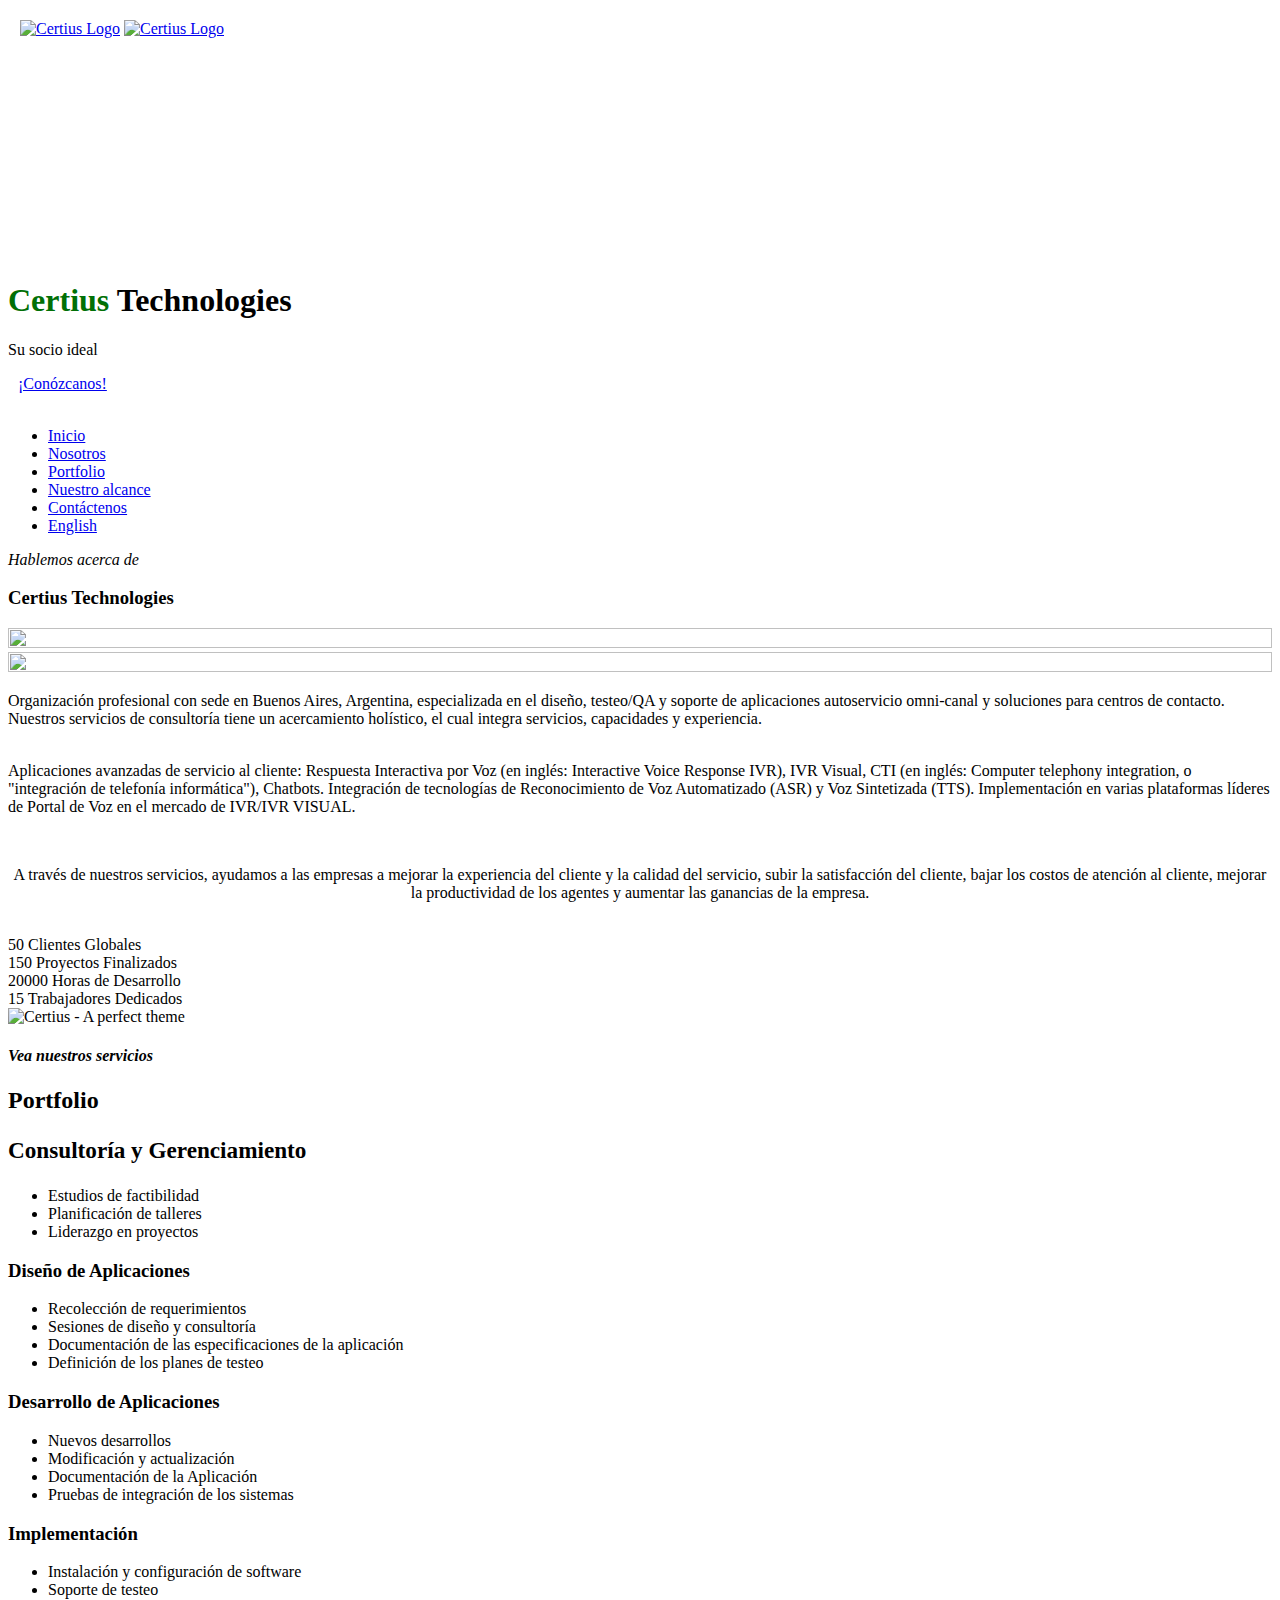
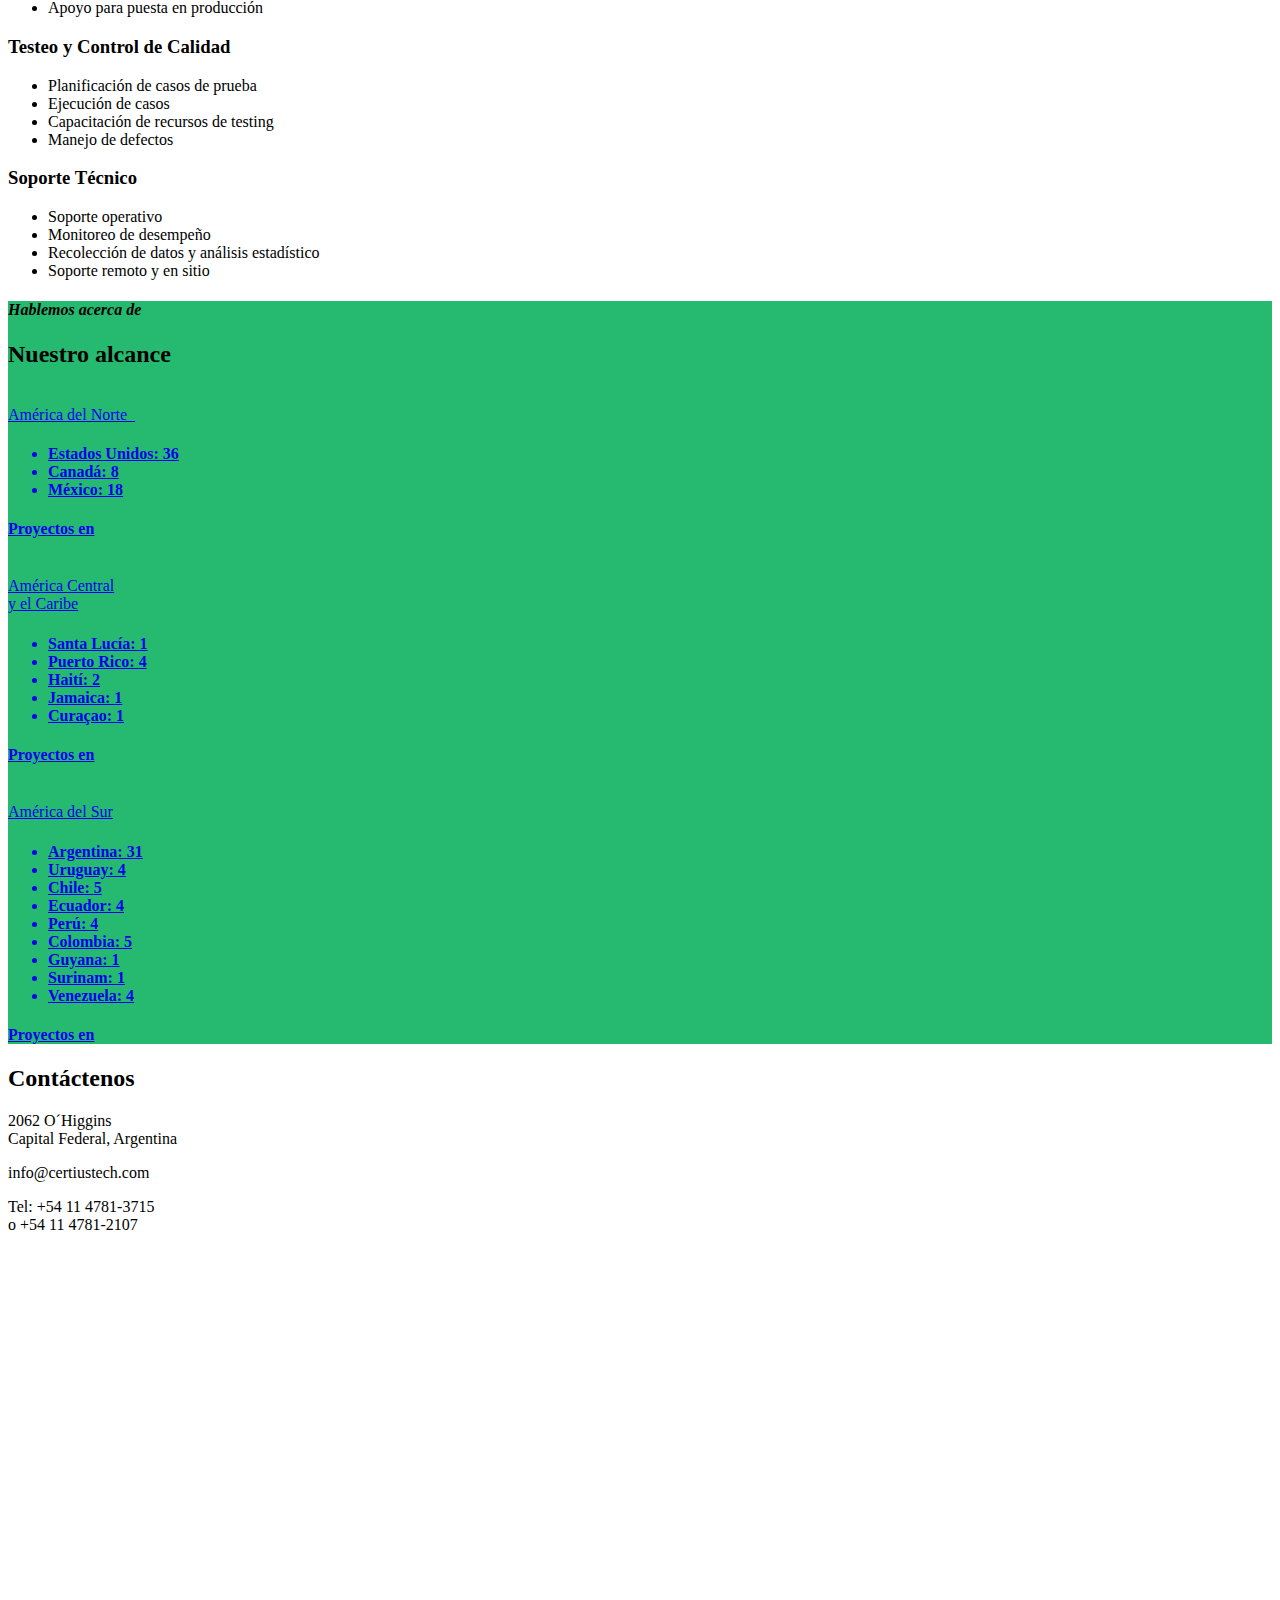
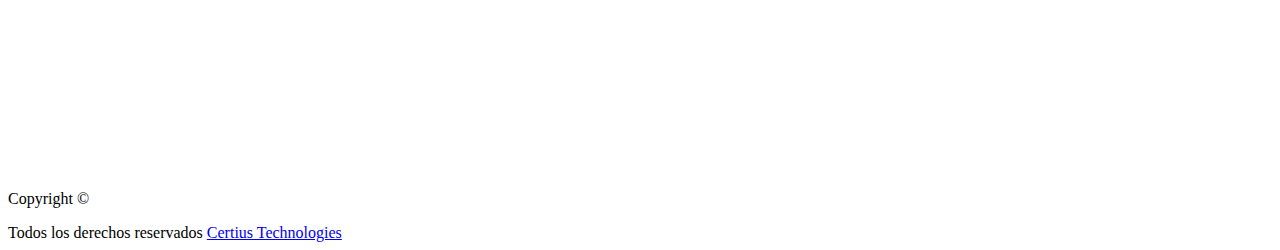
==== index-ar.html @ 4611671c "removed AMP" ====
<!DOCTYPE html>
<html ⚡ lang="es">

<head>
  <!-- Global Site Tag (gtag.js) - Google Analytics --> <script async src="https://www.googletagmanager.com/gtag/js?id=UA-107497004-1"></script> <script>window.dataLayer = window.dataLayer || [];
         function gtag(){dataLayer.push(arguments)};
         gtag('js', new Date());

         gtag('config', 'UA-107497004-1');</script>
  <meta charset="utf-8">
  <title>Certius Technologies &#8211; your ideal partner</title>
  <meta name="viewport" content="width=device-width,minimum-scale=1,initial-scale=1">
  <meta http-equiv="Cache-control" content="public" max-age="86400">
  <meta content="Certius, certius technologies, IVR development, asterisk, avaya IVR, certius tech" name="keywords">
  <meta content="Su socio ideal en el desarrollo de software e IVRs" name="description">

  <!-- Facebook Opengraph integration: https://developers.facebook.com/docs/sharing/opengraph -->
  <meta property="og:title" content="">
  <meta property="og:image" content="">
  <meta property="og:url" content="">
  <meta property="og:site_name" content="">
  <meta property="og:description" content="">

  <!-- Twitter Cards integration: https://dev.twitter.com/cards/  -->
  <meta name="twitter:card" content="summary">
  <meta name="twitter:site" content="">
  <meta name="twitter:title" content="">
  <meta name="twitter:description" content="">
  <meta name="twitter:image" content="">

  <!-- Favicon -->
  <link href="./favicon.ico" rel="icon">

  <!-- Google Fonts -->
  <link href="https://fonts.googleapis.com/css?family=Raleway:400,500,700|Roboto:400,900" rel="stylesheet">

  <!-- Bootstrap CSS File -->
  <link href="lib/bootstrap/css/bootstrap.min.css" rel="stylesheet">

  <!-- Libraries CSS Files -->
  <link href="lib/font-awesome/css/font-awesome.min.css" rel="stylesheet">

  <!-- Main Stylesheet File -->
  <link href="css/style.css" rel="stylesheet">

</head>

<body>
  <!-- Page Content
    ================================================== -->
  <!-- Hero -->

  <section class="hero">
    <div class="container text-center">
      <div class="row" style="position:absolute;top:20px;left:20px;" >
        <div class="col-md-3" >
          <a class="hero-brand" href="index.html" title="Home"><img alt="Certius Logo" class="certius" src="img/Certius-Logo_Logo-300x191.png"></img></a>


          <a class="hero-brand" href="index.html" title="Home"><img alt="Certius Logo" class="certius2" src="img/Certius-Logo-03.png"></img></a>
        </div>
      </div>


      <div class="col-md-12" style="padding-top:20%;">
        <h1>
            <span Style="color:#017006">Certius</span> <span Style="color:#000">Technologies</span>
          </h1>

        <p class="tagline">
        <span Style="color:#000">  Su socio ideal </span>
        </p>
        <a class="btn btn-full" href="#about"><i class="fa fa-hand-o-right" style="padding-right:10px"></i>¡Con&oacute;zcanos!</a>
      </div>
    </div>

  </section>
  <!-- /Hero -->

  <!-- Header -->
  <header id="header" style="background-image:url('img/parallax-bg.jpg');" >
    <div class="container"  >

      <div id="logo" class="pull-left">
        <a href="index.html"><img src="img/Certius-Logo-03-bar.png" style="border-radius:0.5em" alt="" title="" /></img></a>
        <!-- Uncomment below if you prefer to use a text image -->
        <!--<h1><a href="#hero">Certius</a></h1>-->
      </div>

      <nav id="nav-menu-container">
        <ul class="nav-menu">
          <li><a href="#">Inicio</a></li>
          <li><a href="#about">Nosotros</a></li>

          <li><a href="#features">Portfolio</a></li>
          <li><a href="#team">Nuestro alcance</a></li>

          <li><a href="#contact">Cont&aacute;ctenos</a></li>
		  <li><a href="./index.html" >English</a></li>
        </ul>
      </nav>
      <!-- #nav-menu-container -->

      <nav class="nav social-nav pull-right d-none d-lg-inline">
        <a href="https://www.facebook.com/certiusTechnologies/" target="_blank" data-toggle="tooltip" data-placement="bottom" title="" data-original-title="Facebook"><i class="ic-colored filled md-icon  fa fa-facebook" ></i></a>
        <a href="https://www.linkedin.com/company/9204348/" target="_blank" data-toggle="tooltip" data-placement="bottom" title="" data-original-title="LinkedIn"><i class="ic-colored filled md-icon  fa fa-linkedin" ></i></a>
        <a href="https://www.google.com.ar/maps/place/Certius+Technologies/@-34.5601849,-58.4549734,17z/data=!3m1!4b1!4m5!3m4!1s0x95bcb5d28c43318b:0xe65d7f6caa6bf5f2!8m2!3d-34.5601893!4d-58.4527847?hl=en" target="_blank" data-toggle="tooltip" data-placement="bottom" title="" data-original-title="Google Maps"><i class="ic-colored filled md-icon  fa fa-map-marker" ></i></a>
        <a href="https://www.youtube.com/watch?v=xyL9vfD5fjU" target="_blank" data-toggle="tooltip" data-placement="bottom" title="" data-original-title="YouTube"><i class="ic-colored filled md-icon  fa fa-youtube" ></i></a>
		
		<!-- <a href="./index-ar.html" data-toggle="tooltip" data-placement="bottom" title="" data-original-title="Spanish"><i class="ic-colored filled md-icon  fa fa-language" ></i></a> -->
		<a href="./index.html" data-toggle="tooltip" data-placement="bottom" title="" data-original-title="English"><i class="ic-colored filled md-icon  fa fa-language" ></i></a>


      </nav>
    </div>
  </header>
  <!-- #header -->

  <!-- About -->

  <section class="about" id="about">

    <div class="container text-center">
    <p class="sub_head" style="font-style:italic;">Hablemos acerca de</p>
    <h3 class=" main-color">Certius Technologies</h3>
    <i class="fa fa-info-circle"></i>
  </div>

    <div class=" row text-center">
      <div class="col-md-6 col-sm-12">
      <img src="img/pc-certius-asus-small-1.png" style='height: 100%; width: 100%; object-fit: contain' alt="" title="" /></img>
      </div>

      <div class="col-md-6 col-sm-12">
<img src="img/pc-certius-od-small.png" style='height: 100%; width: 100%; object-fit: contain'  alt="" title="" /></img>
      </div>

    </div>


    <div class="container">
        <div class="row text-center">
<div class="col-md-4 col-sm-12" style="padding-bottom:18px;">
<p>Organizaci&oacute;n profesional con sede en Buenos Aires, Argentina, especializada en el dise&ntilde;o, testeo/QA y soporte de aplicaciones autoservicio omni-canal y soluciones para centros de contacto. Nuestros servicios de consultor&iacute;a tiene un acercamiento hol&iacute;stico, el cual integra servicios, capacidades y experiencia.</p></div><div class="col-md-4 col-sm-12" style="padding-bottom:18px;"
<p style="text-align: center;">Aplicaciones avanzadas de servicio al cliente: Respuesta Interactiva por Voz (en ingl&eacute;s: Interactive Voice Response IVR), IVR Visual, CTI (en ingl&eacute;s: Computer telephony integration, o "integraci&oacute;n de telefon&iacute;a inform&aacute;tica"), Chatbots. Integraci&oacute;n de tecnolog&iacute;as de Reconocimiento de Voz Automatizado (ASR) y Voz Sintetizada (TTS). Implementaci&oacute;n en varias plataformas l&iacute;deres de Portal de Voz en el mercado de IVR/IVR VISUAL.
</p></div><div class="col-md-4 col-sm-12" style="padding-bottom:18px;"><p style="text-align: center;">A trav&eacute;s de nuestros servicios, ayudamos a las empresas a mejorar la experiencia del cliente y la calidad del servicio, subir la satisfacci&oacute;n del cliente, bajar los costos de atenci&oacute;n al cliente, mejorar la productividad de los agentes y aumentar las ganancias de la empresa.</p>
</div>
  </div>
      <div class="row stats-row">
        <div class="stats-col text-center col-md-3 col-sm-6">
          <div class="circle">
            <span class="stats-no" data-toggle="counter-up">50</span> Clientes Globales
          </div>
        </div>

        <div class="stats-col text-center col-md-3 col-sm-6">
          <div class="circle">
            <span class="stats-no" data-toggle="counter-up">150</span> Proyectos Finalizados
          </div>
        </div>

        <div class="stats-col text-center col-md-3 col-sm-6">
          <div class="circle">
            <span class="stats-no" data-toggle="counter-up">20000</span> Horas de Desarrollo
          </div>
        </div>

        <div class="stats-col text-center col-md-3 col-sm-6">
          <div class="circle">
            <span class="stats-no" data-toggle="counter-up">15</span> Trabajadores Dedicados
          </div>
        </div>
      </div>
    </div>
  </section>
  <!-- /About -->
  <!-- Parallax -->

  <div class="block bg-primary block-pd-lg block-bg-overlay text-center" data-bg-img="img/parallax-bg.jpg" data-settings='{"stellar-background-ratio": 0.6}' data-toggle="parallax-bg">

    <img alt="Certius - A perfect theme" class="gadgets-img hidden-md-down" src="img/gadgets.png" style='height: 100%; width: 100%; object-fit: contain'></img>
  </div>
  <!-- /Parallax -->
  <!-- Features -->

  <section class="features" id="features">
    <div class="container">
      <h4 class="text-center" style="font-style:italic;">Vea nuestros servicios</h4>
      <h2 class="text-center">
          Portfolio
        </br>
        <i class="fa fa-diamond"></i>
        </h2>







      <div class="row">
        <div class="feature-col col-lg-4 col-xs-12">
          <div class="card card-block text-center">
            <div>
              <div class="feature-icon">
                <span class="fa fa-area-chart"></span>
              </div>
            </div>

            <div>
              <h3 style="font-size:1.45em">
                  Consultor&iacute;a y 
				  Gerenciamiento
                </h3>

              <ul><li style="text-align: left">Estudios de factibilidad</li><li style="text-align: left">Planificaci&oacute;n de talleres</li><li style="text-align: left">Liderazgo en proyectos</li></ul>
            </div>
          </div>
        </div>

        <div class="feature-col col-lg-4 col-xs-12">
          <div class="card card-block text-center">
            <div>
              <div class="feature-icon">
                <span class="fa fa-desktop"></span>
              </div>
            </div>

            <div>
              <h3>
                  Dise&ntilde;o de Aplicaciones
                </h3>

            <ul><li style="text-align: left">Recolecci&oacute;n de requerimientos</li><li style="text-align: left">Sesiones de dise&ntilde;o y consultor&iacute;a</li><li style="text-align: left">Documentaci&oacute;n de las especificaciones de la aplicaci&oacute;n</li><li style="text-align: left">Definici&oacute;n de los planes de testeo</li></ul>
            </div>
          </div>
        </div>

        <div class="feature-col col-lg-4 col-xs-12">
          <div class="card card-block text-center">
            <div>
              <div class="feature-icon">
                <span class="fa fa-code-fork"></span>
              </div>
            </div>

            <div>
              <h3>
                  Desarrollo de Aplicaciones
                </h3>

              <ul><li style="text-align: left">Nuevos desarrollos</li><li style="text-align: left">Modificaci&oacute;n y actualizaci&oacute;n</li><li style="text-align: left">Documentaci&oacute;n de la Aplicaci&oacute;n</li><li style="text-align: left">Pruebas de integración de los sistemas</li></ul>
            </div>
          </div>
        </div>
      </div>

      <div class="row">
        <div class="feature-col col-lg-4 col-xs-12">
          <div class="card card-block text-center">
            <div>
              <div class="feature-icon">
                <span class="fa fa-cloud-upload"></span>
              </div>
            </div>

            <div>
              <h3>
                  Implementaci&oacute;n
                </h3>

            <ul><li style="text-align: left">Instalaci&oacute;n y configuraci&oacute;n de software</li><li style="text-align: left">Soporte de testeo</li><li style="text-align: left">Apoyo para puesta en producci&oacute;n</li></ul>
            </div>
          </div>
        </div>

        <div class="feature-col col-lg-4 col-xs-12">
          <div class="card card-block text-center">
            <div>
              <div class="feature-icon">
                <span class="fa fa-check-square-o"></span>
              </div>
            </div>

            <div>
              <h3>
                  Testeo y Control de Calidad
                </h3>

              <ul><li style="text-align: left">Planificaci&oacute;n de casos de prueba</li><li style="text-align: left">Ejecuci&oacute;n de casos</li><li style="text-align: left">Capacitaci&oacute;n de recursos de testing</li><li style="text-align: left">Manejo de defectos</li></ul>
            </div>
          </div>
        </div>

        <div class="feature-col col-lg-4 col-xs-12">
          <div class="card card-block text-center">
            <div>
              <div class="feature-icon">
                <span class="fa   fa-phone-square"></span>
              </div>
            </div>

            <div>
              <h3>
                  Soporte T&eacute;cnico
                </h3>

                 <ul><li style="text-align: left">Soporte operativo</li><li style="text-align: left">Monitoreo de desempe&ntilde;o</li><li style="text-align: left">Recolecci&oacute;n de datos y an&aacute;lisis estad&iacute;stico</li><li style="text-align: left">Soporte remoto y en sitio</li></ul>

            </div>
          </div>
        </div>
      </div>
    </div>
  </section>


  <section class="team" id="team" style="background-color:#25ba70">

    <div class="container" >




      <h4 class="text-center" style="font-style:italic;">Hablemos acerca de</h4>
      <h2 class="text-center">
          Nuestro alcance<i class="fa fa-globe"></i>
        </h2>

      <div class="row">
        <div class="col-sm-4 col-xs-6">
          <div class="card card-block">
            <a href="#"><img alt="" class="team-img" src="img/team-1.jpg"></img>
              <div class="card-title-wrap">
                <span class="card-title">Am&eacute;rica del Norte &nbsp;
                    <h4>  <ul>
                        <li>Estados Unidos: <b>36</b> </li>
                        <li>Canad&aacute;: <b>8</b></li>
                        <li>M&eacute;xico: <b>18</b></li>
                      </ul>
                    </h4>
                </span> <span class="card-text"></span>
              </div>

              <div class="team-over">
                <h4 class="hidden-md-down">
                Proyectos en
                  </h4>
          </div>
            </a>
        </div>
      </div>
      <div class="col-sm-4 col-xs-6">
        <div class="card card-block">
          <a href="#"><img alt="" class="team-img" src="img/team-2.jpg"></img>
            <div class="card-title-wrap">
              <span class="card-title">Am&eacute;rica Central </br> y el Caribe
                <h4>  <ul>
                    <li>Santa Luc&iacute;a: <b>1</b> </li>
                    <li>Puerto Rico: <b>4</b></li>
                    <li>Hait&iacute;: <b>2</b></li>
                    <li>Jamaica: <b>1</b></li>
                    <li>Cura&ccedil;ao: <b>1</b></li>
                  </ul>
                </h4>
              </span> <span class="card-text"></span>
            </div>

            <div class="team-over">
              <h4 class="hidden-md-down">
              Proyectos en
                </h4>
        </div>
          </a>
      </div>
    </div>
    <div class="col-sm-4 col-xs-6">
      <div class="card card-block">
        <a href="#"><img alt="" class="team-img" src="img/team-3.jpg"></img>
          <div class="card-title-wrap">
            <span class="card-title">Am&eacute;rica del Sur
              <h4>    <ul>
                    <li>Argentina: <b>31</b> </li>
                    <li>Uruguay: <b>4</b></li>
                    <li>Chile: <b>5</b></li>
                    <li>Ecuador: <b>4</b> </li>
                    <li>Perú: <b>4</b></li>
                    <li>Colombia: <b>5</b></li>
                    <li>Guyana: <b>1</b> </li>
                    <li>Surinam: <b>1</b></li>
                    <li>Venezuela: <b>4</b></li>
                  </ul>
                  </h4>
            </span> <span class="card-text"></span>
          </div>

          <div class="team-over">
            <h4 class="hidden-md-down">
            Proyectos en
              </h4>
      </div>
        </a>
    </div>
  </div>


    </div>
    </div>
  </section>
  <!-- /Team -->
  <!-- @component: footer -->
     
 
 
  <section id="contact" style="position:right;">
    <div class="container">
      <div class="row">
        <div class="col-md-12 text-center">
          <h2 class="section-title">Cont&aacute;ctenos</h2>
        </div>
      </div>

      <div class="row justify-content-center">
        <div class="col-lg-3 col-md-4">
          <div class="info">
            <div>
              <i class="fa fa-map-marker"></i>
              <p>2062 O´Higgins<br>Capital Federal, Argentina</p>
            </div>

            <div>
              <i class="fa fa-envelope"></i>
              <p>info@certiustech.com</p>
            </div>

            <div>
              <i class="fa fa-phone"></i>
              <p>Tel: +54 11 4781-3715 <br>o +54 11 4781-2107</p>
            </div>
			
			 
          </div>
	   </div>
     </div>
    </div>
	  </section>

	  <span  style="position:right;"> 
			<iframe src="https://docs.google.com/forms/d/e/1FAIpQLSduirA44VbQLEwmWqnxgAE2HlYmNrNQF4COUtFnKb2QHLn8Lg/viewform?embedded=false" width="100%" height="520" frameborder="0" marginheight="0" marginwidth="0">Loading...</iframe>
	 </span>
 
  
  <!-- www.123formbuilder.com script begins here -->
				<!-- <script type="text/javascript" defer src="//www.123formbuilder.com/embed/3881514.js" data-role="form" data-default-width="650px" class="sendmessage"></script> -->
				<!-- www.123formbuilder.com script ends here -->
 
  <footer class="site-footer">
    <div class="bottom">
      <div class="container">
        <div class="row">

          <div class="col-lg-6 col-xs-12 text-lg-left text-center">
            <p class="copyright-text">
              Copyright ©
            </p>
            <div class="credits">

              Todos los derechos reservados <a href="https://www.certiustech.com">Certius Technologies</a>
            </div>
          </div>



        </div>
      </div>
    </div>
  </footer>
  <a class="scrolltop" href="#"><span class="fa fa-angle-up"></span></a>


  <!-- Required JavaScript Libraries -->
  <script src="lib/jquery/jquery.min.js"></script>
  <script src="lib/jquery/jquery-migrate.min.js"></script>
  <script src="lib/superfish/hoverIntent.js"></script>
  <script src="lib/superfish/superfish.min.js"></script>
  <script src="lib/tether/js/tether.min.js"></script>
  <script src="lib/stellar/stellar.min.js"></script>
  <script src="lib/bootstrap/js/bootstrap.bundle.min.js"></script>
  <script src="lib/counterup/counterup.min.js"></script>
  <script src="lib/waypoints/waypoints.min.js"></script>
  <script src="lib/easing/easing.js"></script>
  <script src="lib/stickyjs/sticky.js"></script>
  <script src="lib/parallax/parallax.js"></script>
  <script src="lib/lockfixed/lockfixed.min.js"></script>

  <!-- Template Specisifc Custom Javascript File -->
  <script src="js/custom.js"></script>

  <script src="contactform/contactform.js"></script>

  
  
  
  <!-- Default Statcounter code for My site http://www.c-documents.com -->
<script type="text/javascript">
var sc_project=11746485; 
var sc_invisible=1; 
var sc_security="e68d4615"; 
</script>
<script type="text/javascript"
src="https://www.statcounter.com/counter/counter.js" async></script>
<noscript><div class="statcounter"><a title="Web Analytics"
href="http://statcounter.com/" target="_blank"><img class="statcounter"
src="//c.statcounter.com/11746485/0/e68d4615/1/" alt="Web
Analytics"></a></div></noscript>
<!-- End of Statcounter Code -->
  
</body>
</html>
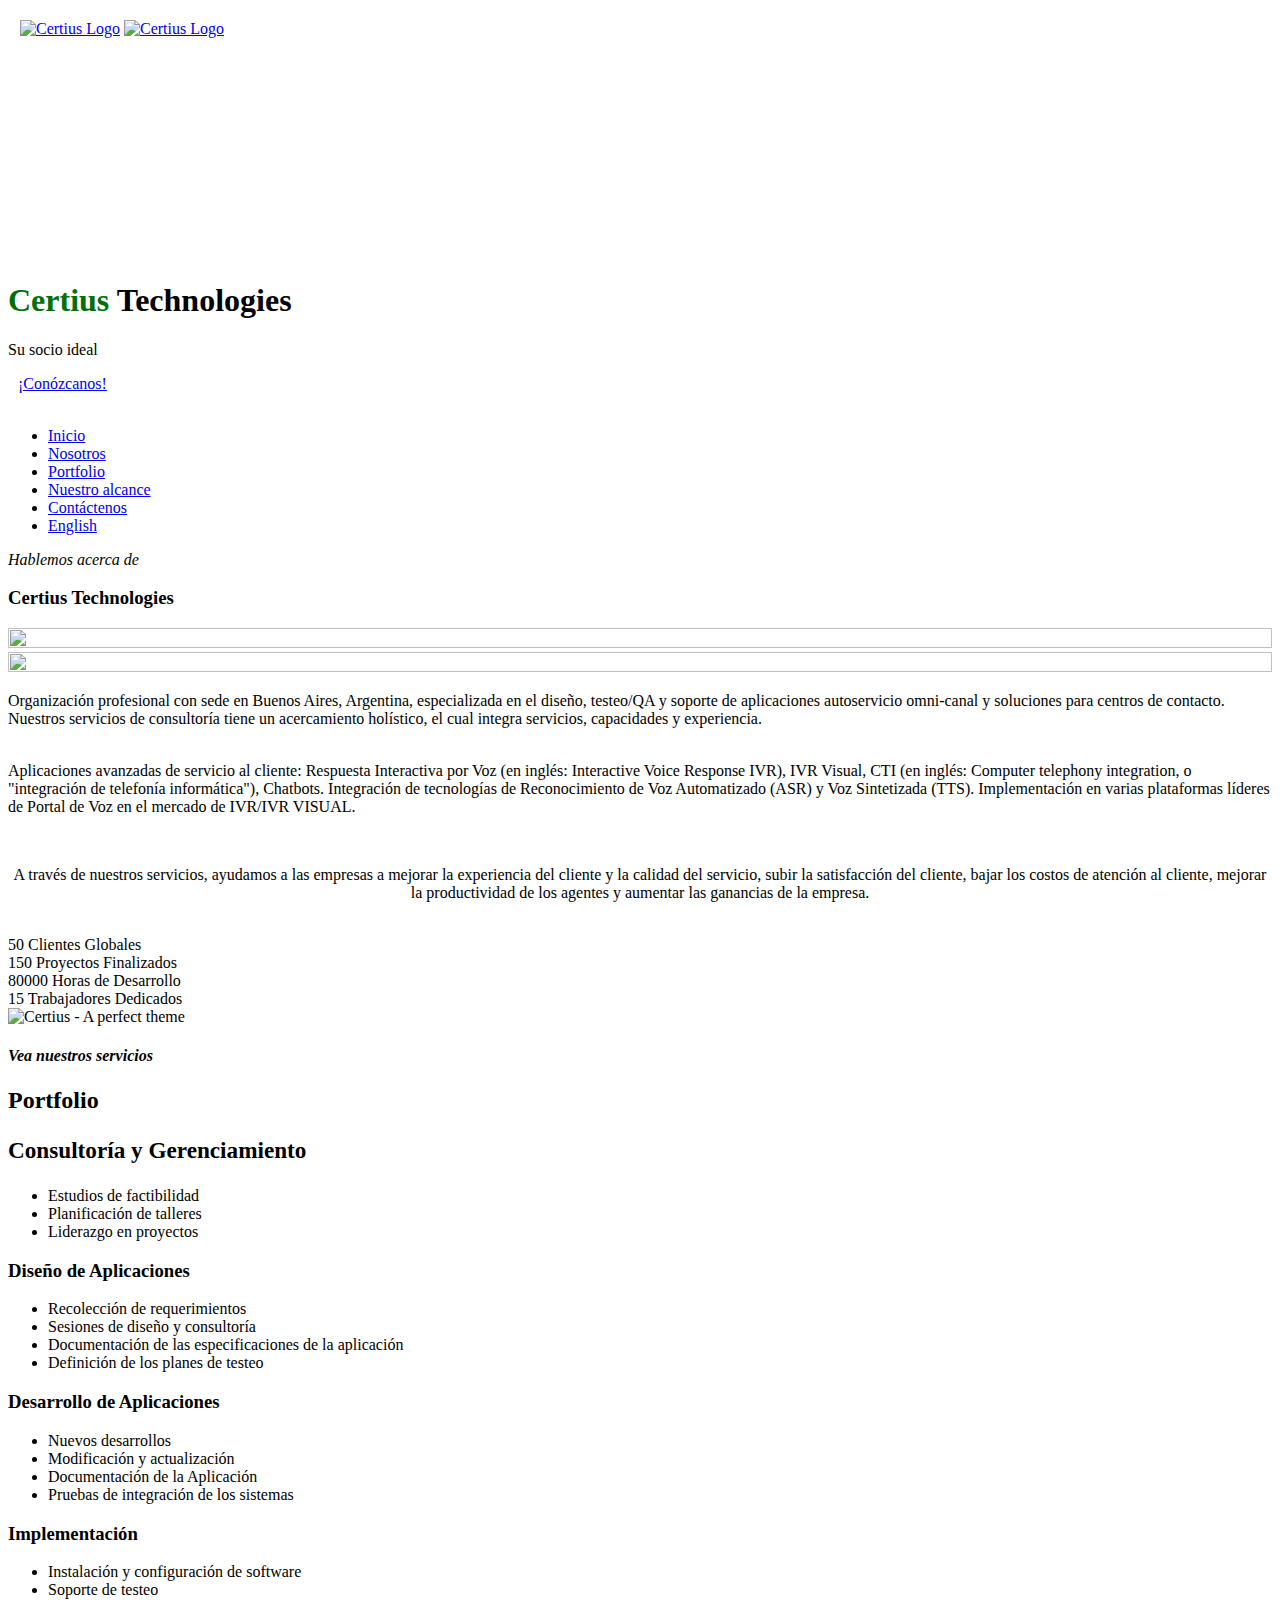
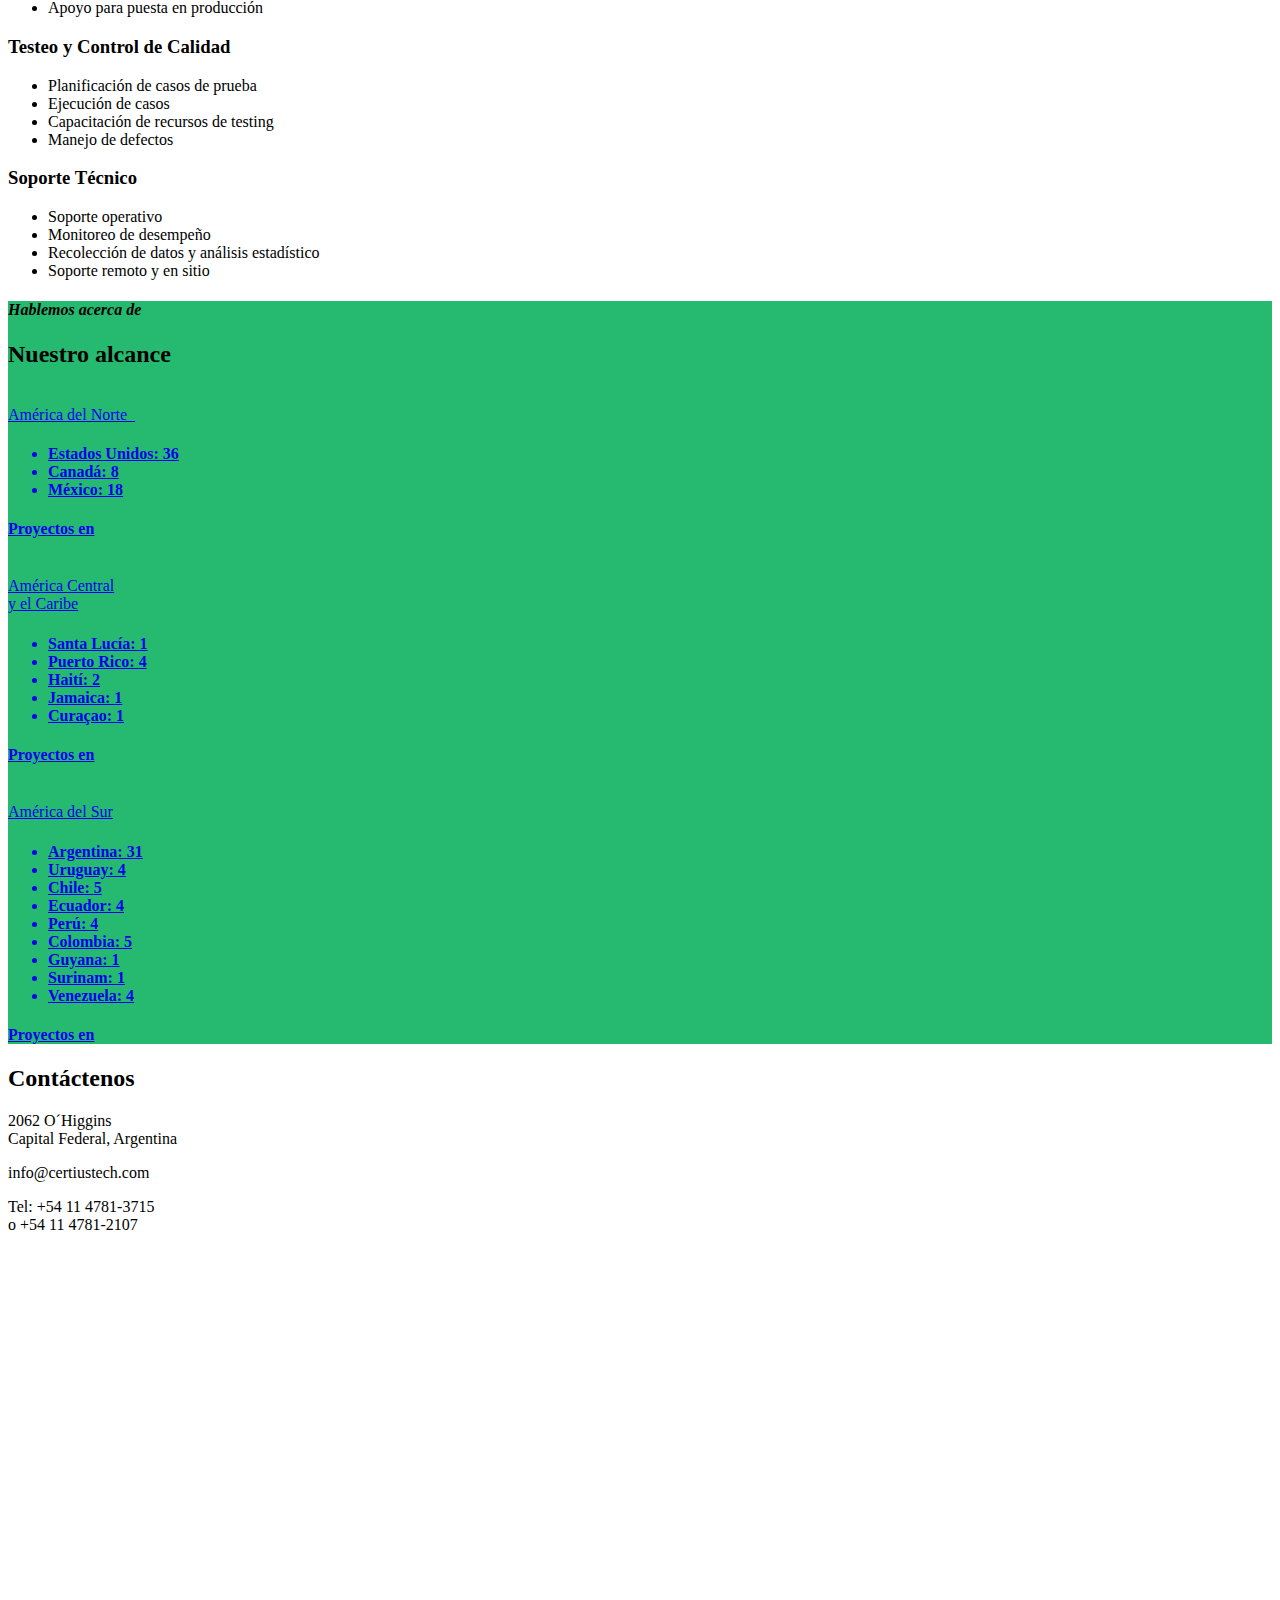
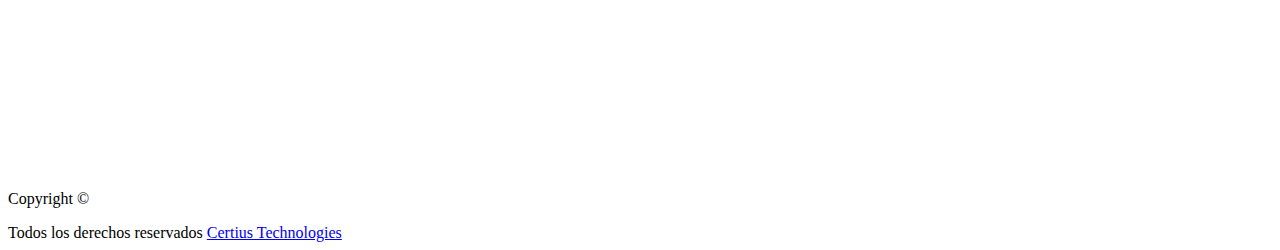
==== commit ce8686e7: "test of logos" ====
--- a/index-ar.html
+++ b/index-ar.html
@@ -133,8 +133,13 @@
 
       <div class="col-md-6 col-sm-12">
 <img src="img/pc-certius-od-small.png" style='height: 100%; width: 100%; object-fit: contain'  alt="" title="" /></img>
-      </div>
-
+
+      </div>
+	  
+
+	  
+	  
+	  
     </div>
 
 
@@ -146,6 +151,7 @@
 </p></div><div class="col-md-4 col-sm-12" style="padding-bottom:18px;"><p style="text-align: center;">A trav&eacute;s de nuestros servicios, ayudamos a las empresas a mejorar la experiencia del cliente y la calidad del servicio, subir la satisfacci&oacute;n del cliente, bajar los costos de atenci&oacute;n al cliente, mejorar la productividad de los agentes y aumentar las ganancias de la empresa.</p>
 </div>
   </div>
+  
       <div class="row stats-row">
         <div class="stats-col text-center col-md-3 col-sm-6">
           <div class="circle">
@@ -161,7 +167,7 @@
 
         <div class="stats-col text-center col-md-3 col-sm-6">
           <div class="circle">
-            <span class="stats-no" data-toggle="counter-up">20000</span> Horas de Desarrollo
+            <span class="stats-no" data-toggle="counter-up">80000</span>  Horas de Desarrollo
           </div>
         </div>
 
@@ -172,14 +178,22 @@
         </div>
       </div>
     </div>
-  </section>
+<!--   <div class="col-md-12 col-sm-12">
+<img src="img/parallax-co-trs.png" style='height: 100%; width: 100%; object-fit: contain'  alt="" title="" /></img>
+ </div>
+ --> 
+ </section>
   <!-- /About -->
   <!-- Parallax -->
 
   <div class="block bg-primary block-pd-lg block-bg-overlay text-center" data-bg-img="img/parallax-bg.jpg" data-settings='{"stellar-background-ratio": 0.6}' data-toggle="parallax-bg">
 
     <img alt="Certius - A perfect theme" class="gadgets-img hidden-md-down" src="img/gadgets.png" style='height: 100%; width: 100%; object-fit: contain'></img>
+	
   </div>
+  
+      
+  
   <!-- /Parallax -->
   <!-- Features -->
 
@@ -402,11 +416,14 @@
         </a>
     </div>
   </div>
+  
 
 
     </div>
     </div>
   </section>
+  
+   
   <!-- /Team -->
   <!-- @component: footer -->
      
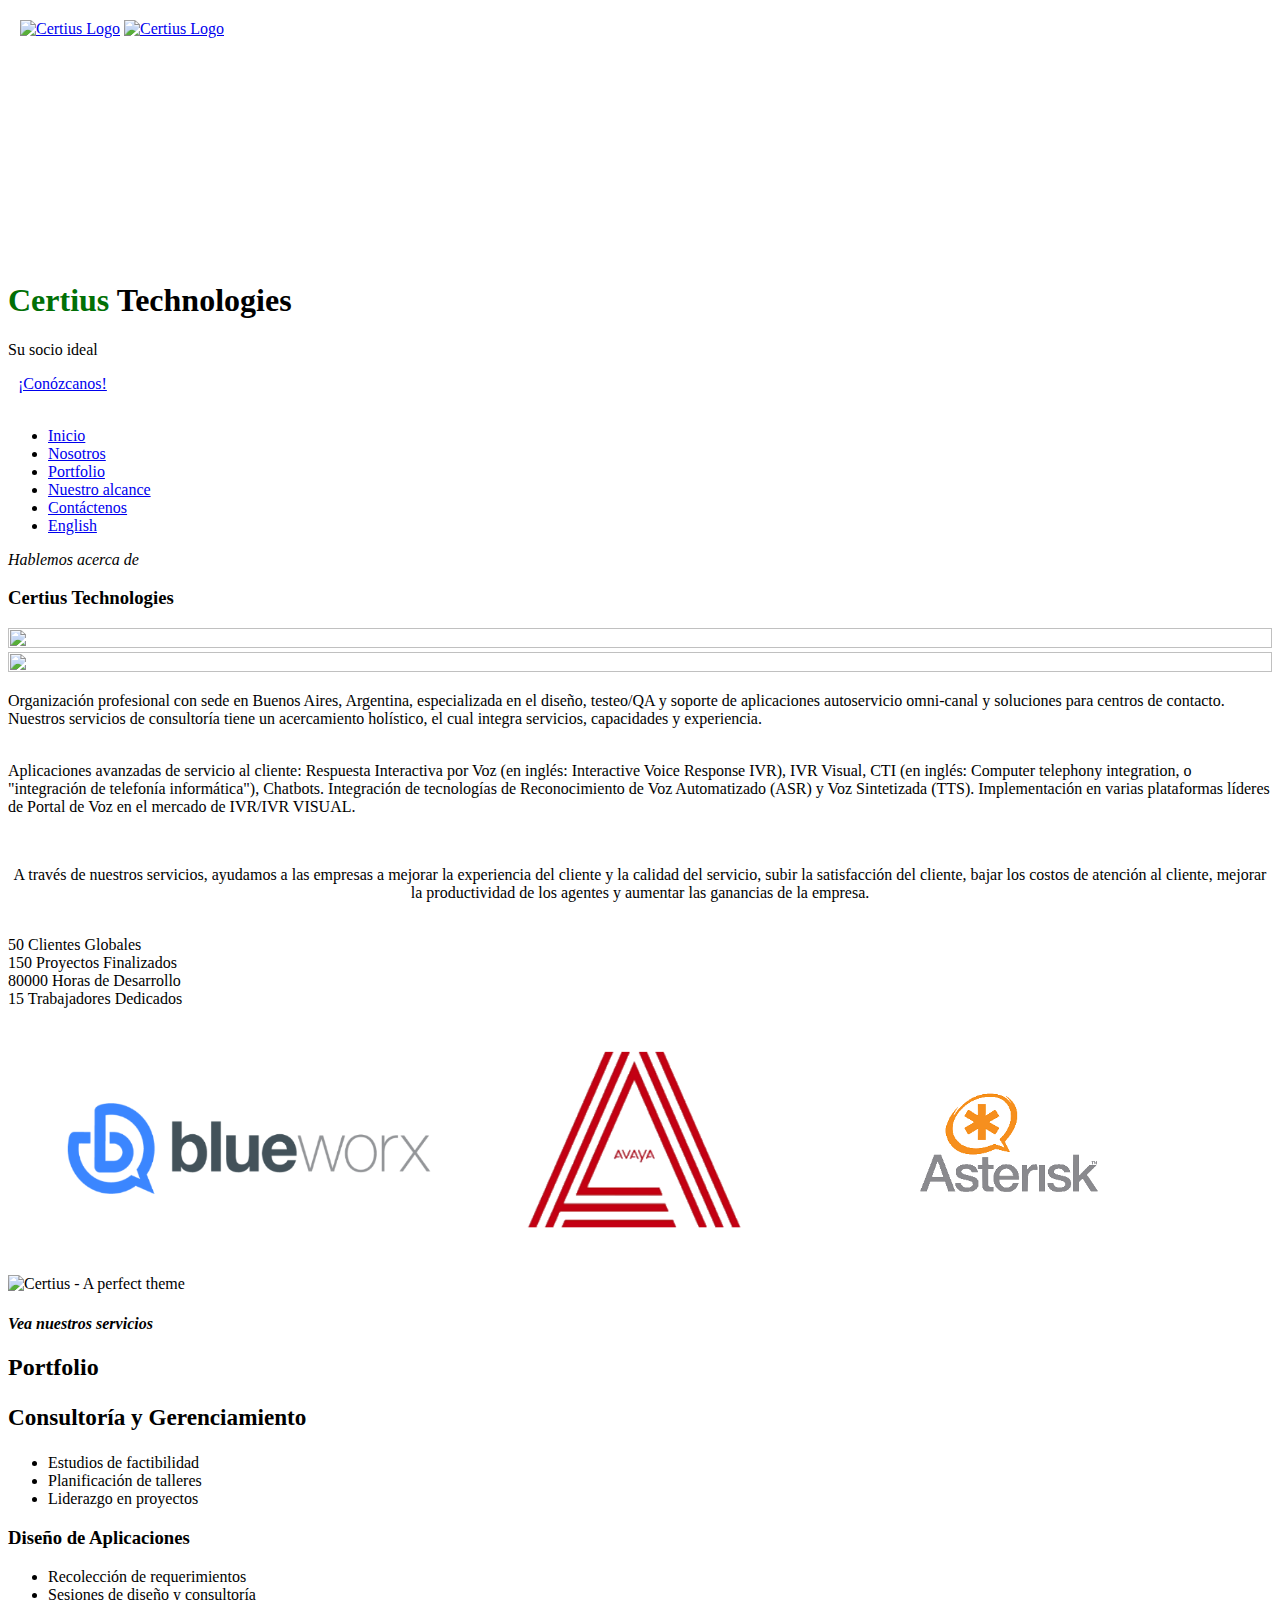
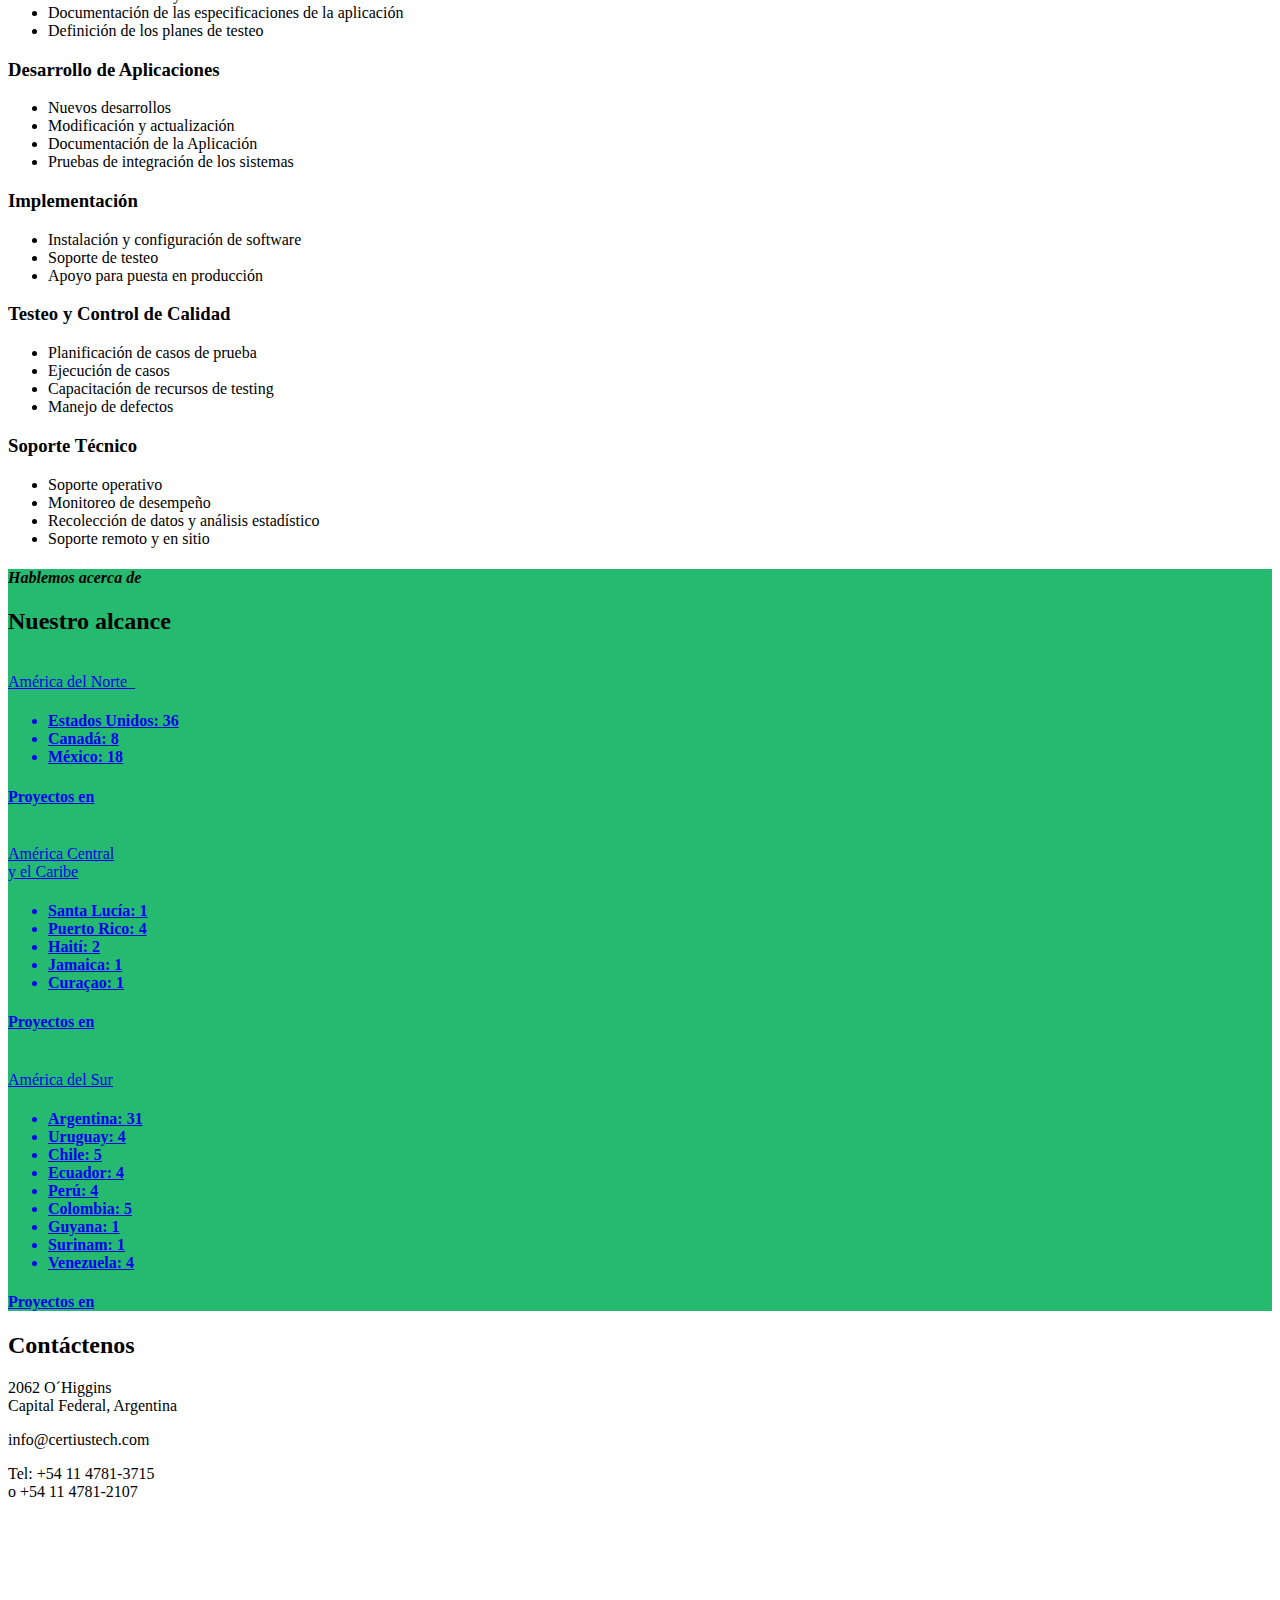
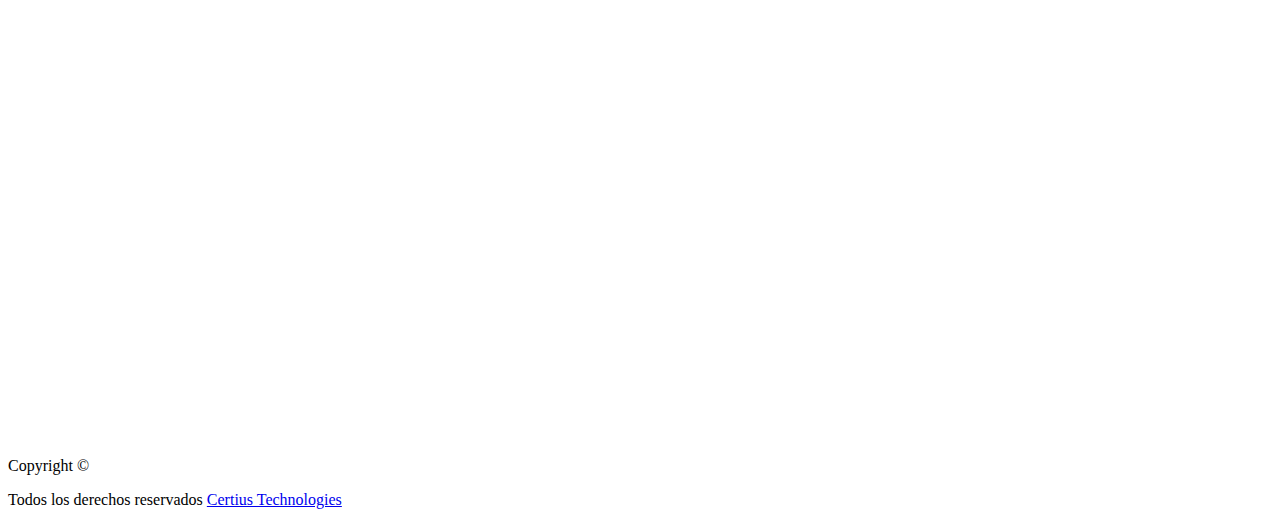
==== commit fb3d9fe1: "logos for prod" ====
--- a/index-ar.html
+++ b/index-ar.html
@@ -178,11 +178,11 @@
         </div>
       </div>
     </div>
-<!--   <div class="col-md-12 col-sm-12">
+  <div class="col-md-12 col-sm-12">
 <img src="img/parallax-co-trs.png" style='height: 100%; width: 100%; object-fit: contain'  alt="" title="" /></img>
- </div>
- --> 
- </section>
+
+      </div>
+  </section>
   <!-- /About -->
   <!-- Parallax -->
 
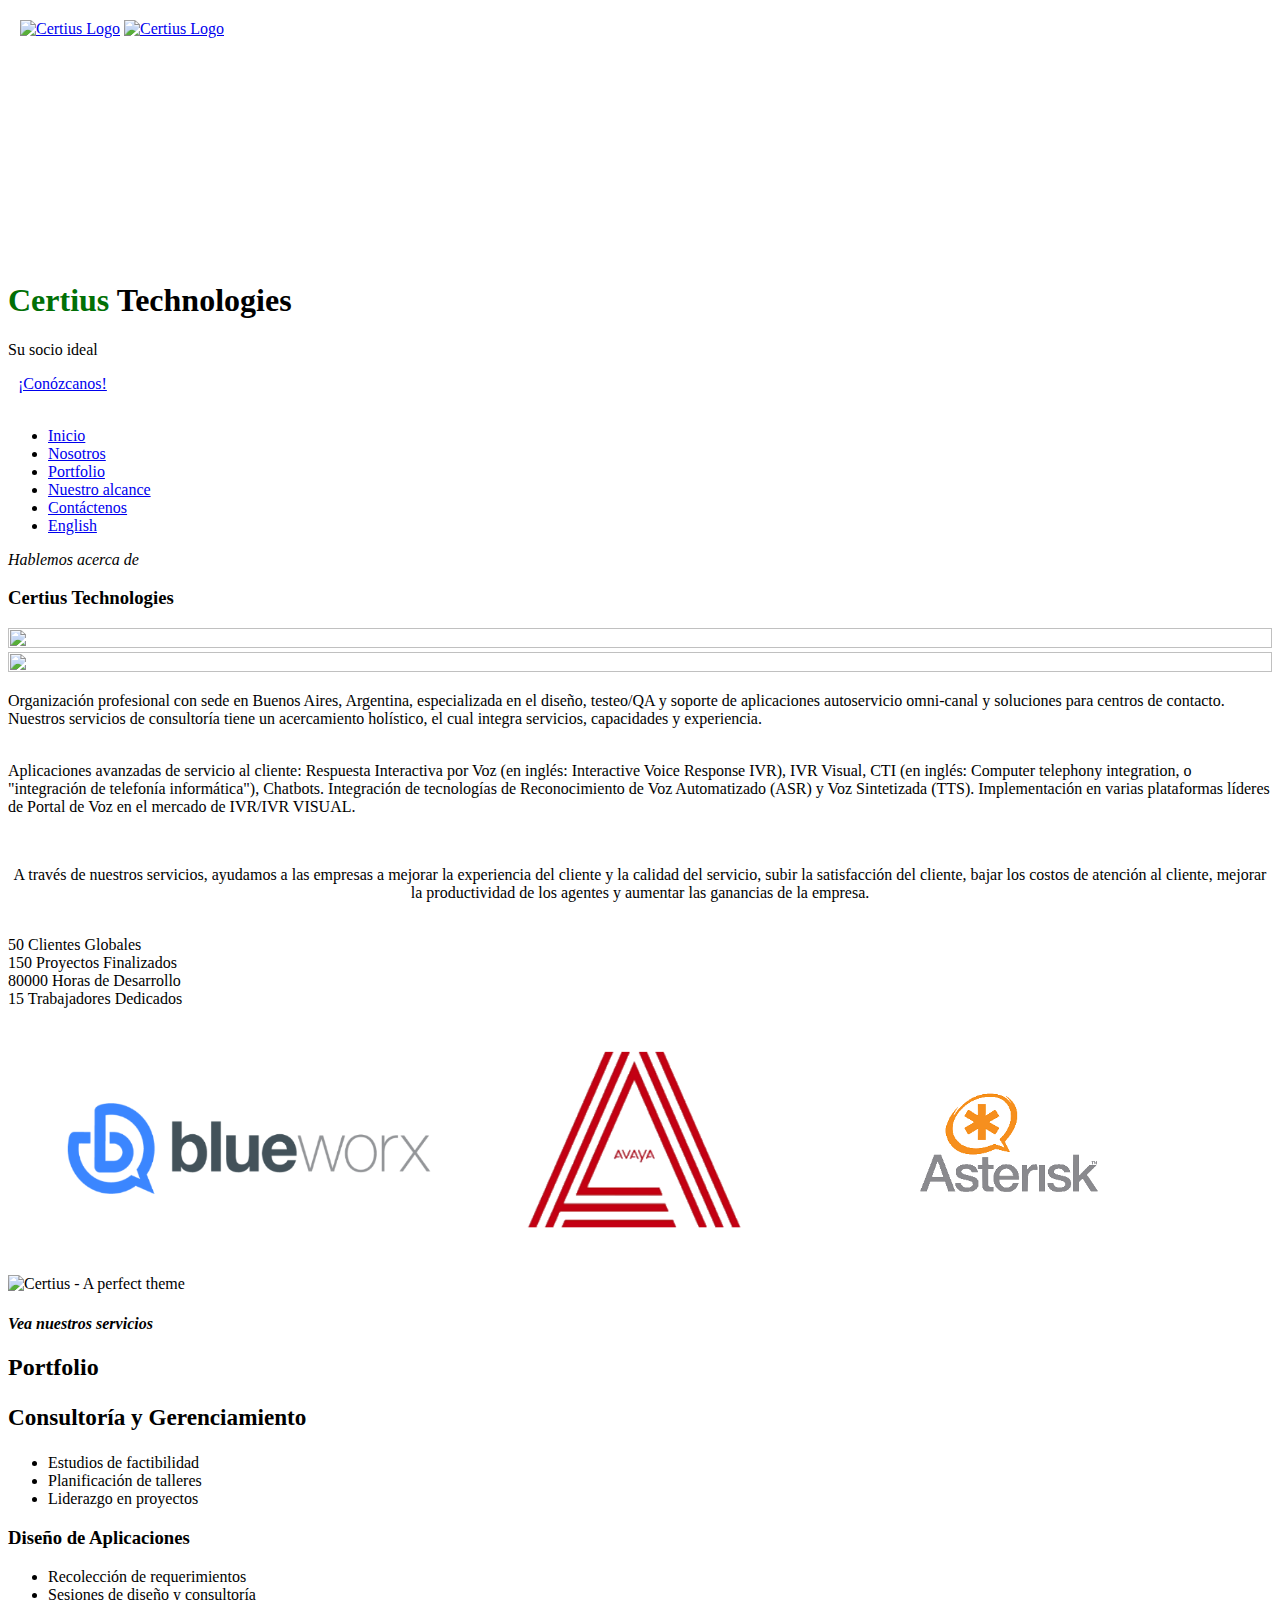
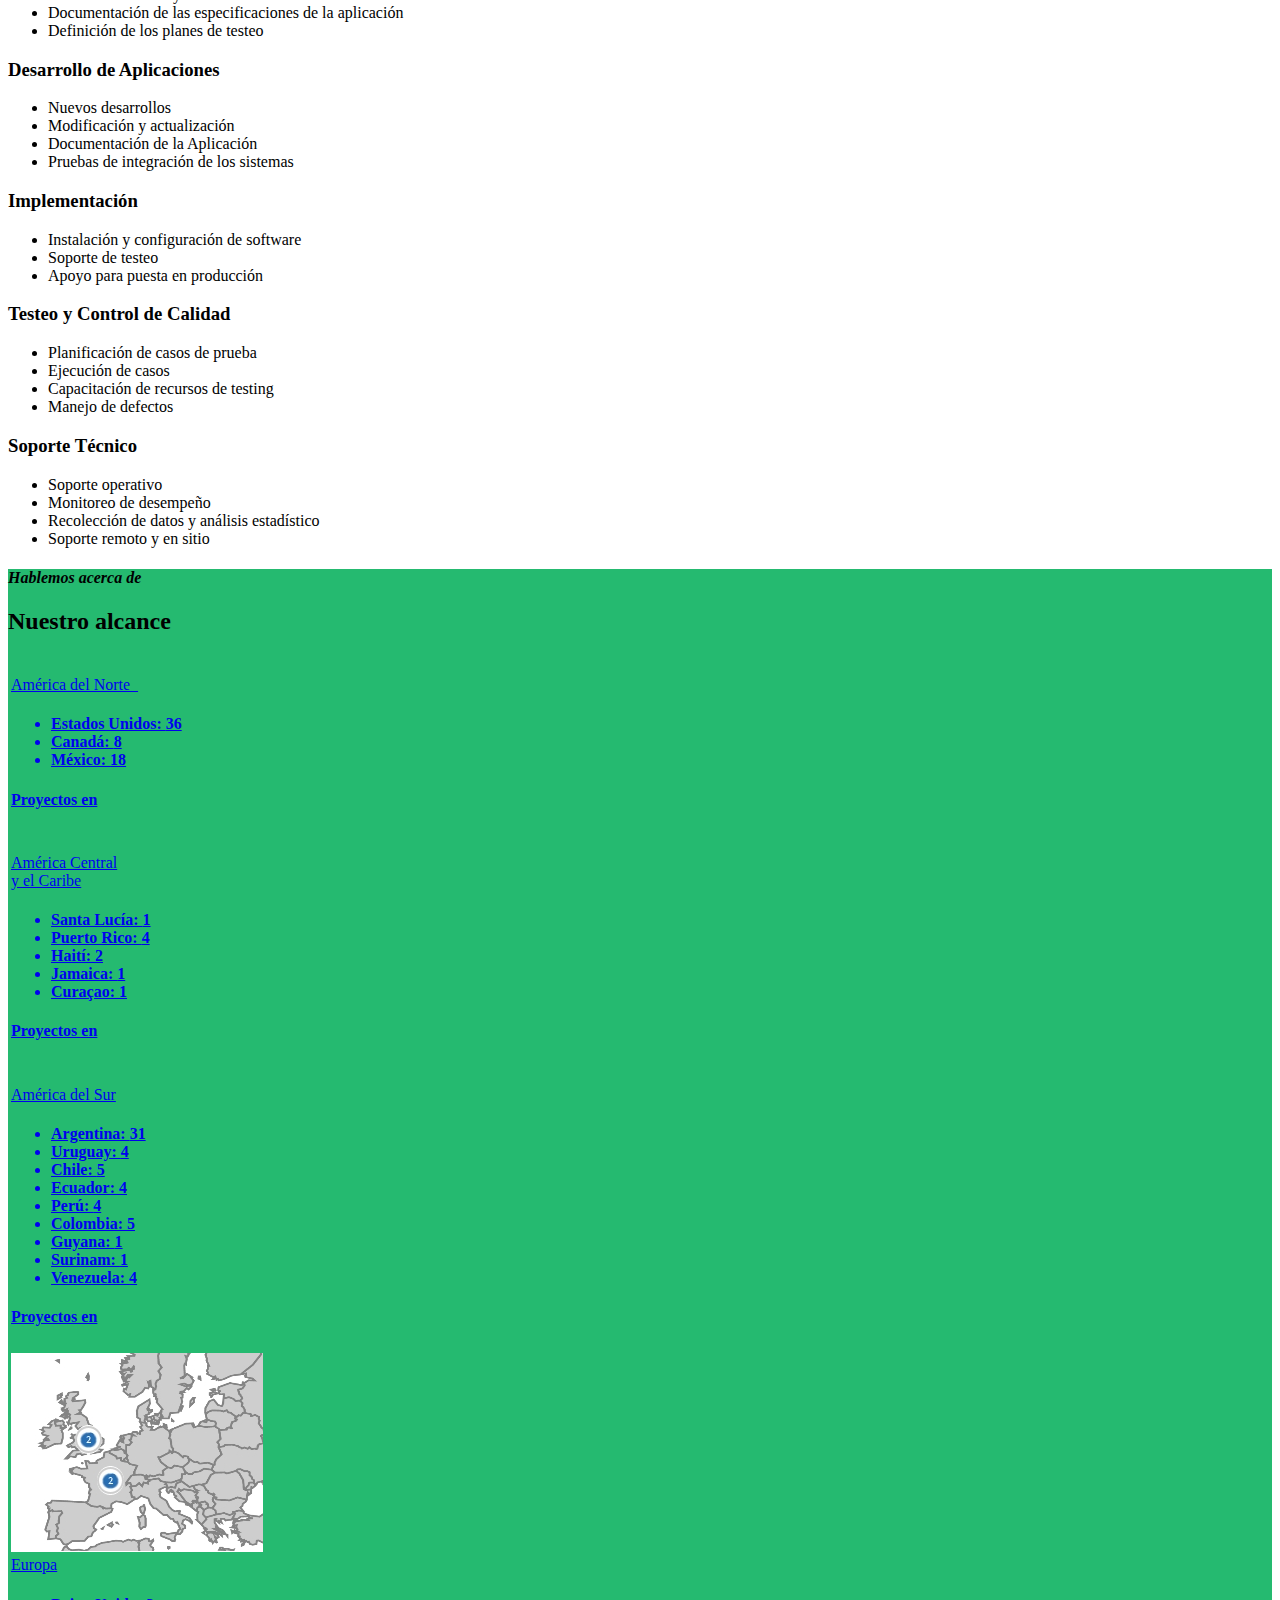
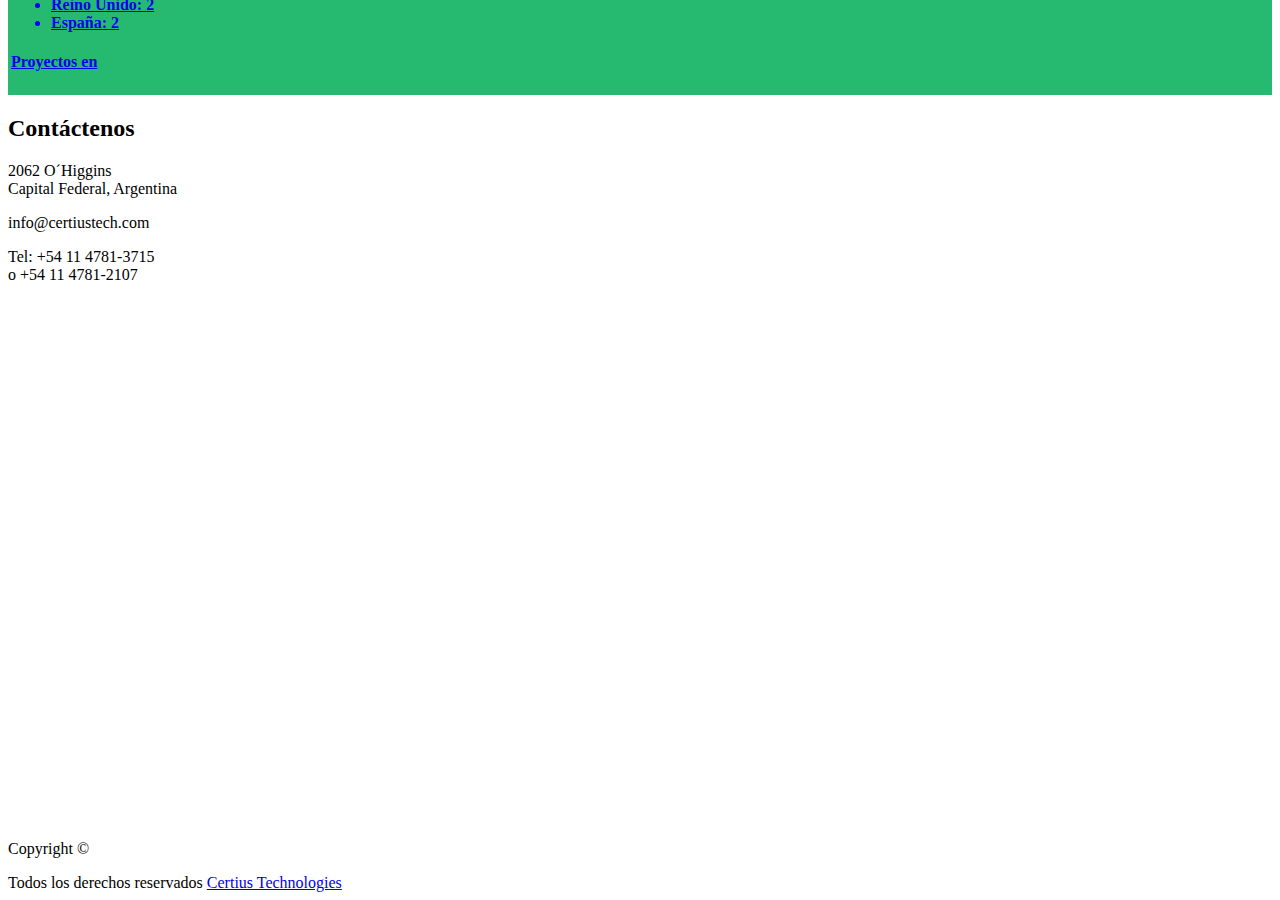
==== commit 37bb51dd: "added europe" ====
--- a/index-ar.html
+++ b/index-ar.html
@@ -342,7 +342,7 @@
         </h2>
 
       <div class="row">
-        <div class="col-sm-4 col-xs-6">
+        <div class="col-sm-3 col-xs-6" style="padding:3px;">
           <div class="card card-block">
             <a href="#"><img alt="" class="team-img" src="img/team-1.jpg"></img>
               <div class="card-title-wrap">
@@ -364,7 +364,7 @@
             </a>
         </div>
       </div>
-      <div class="col-sm-4 col-xs-6">
+      <div class="col-sm-3 col-xs-6" style="padding:3px;">
         <div class="card card-block">
           <a href="#"><img alt="" class="team-img" src="img/team-2.jpg"></img>
             <div class="card-title-wrap">
@@ -388,7 +388,7 @@
           </a>
       </div>
     </div>
-    <div class="col-sm-4 col-xs-6">
+    <div class="col-sm-3 col-xs-6" style="padding:3px;">
       <div class="card card-block">
         <a href="#"><img alt="" class="team-img" src="img/team-3.jpg"></img>
           <div class="card-title-wrap">
@@ -417,6 +417,28 @@
     </div>
   </div>
   
+   <div class="col-sm-3 col-xs-6" style="padding:3px;">
+      <div class="card card-block">
+        <a href="#"><img alt="" class="team-img" src="img/team-4.jpg"></img>
+          <div class="card-title-wrap">
+            <span class="card-title">Europa
+              <h4>    <ul>
+                    <li>Reino Unido: <b>2</b> </li>
+                    <li>Espa&ntilde;a: <b>2</b> </li>
+                  </ul>
+                  </h4>
+            </span> <span class="card-text"></span>
+          </div>
+
+          <div class="team-over">
+            <h4 class="hidden-md-down">
+             Proyectos en
+              </h4>
+      </div>
+        </a>
+    </div>
+  </div>
+  
 
 
     </div>
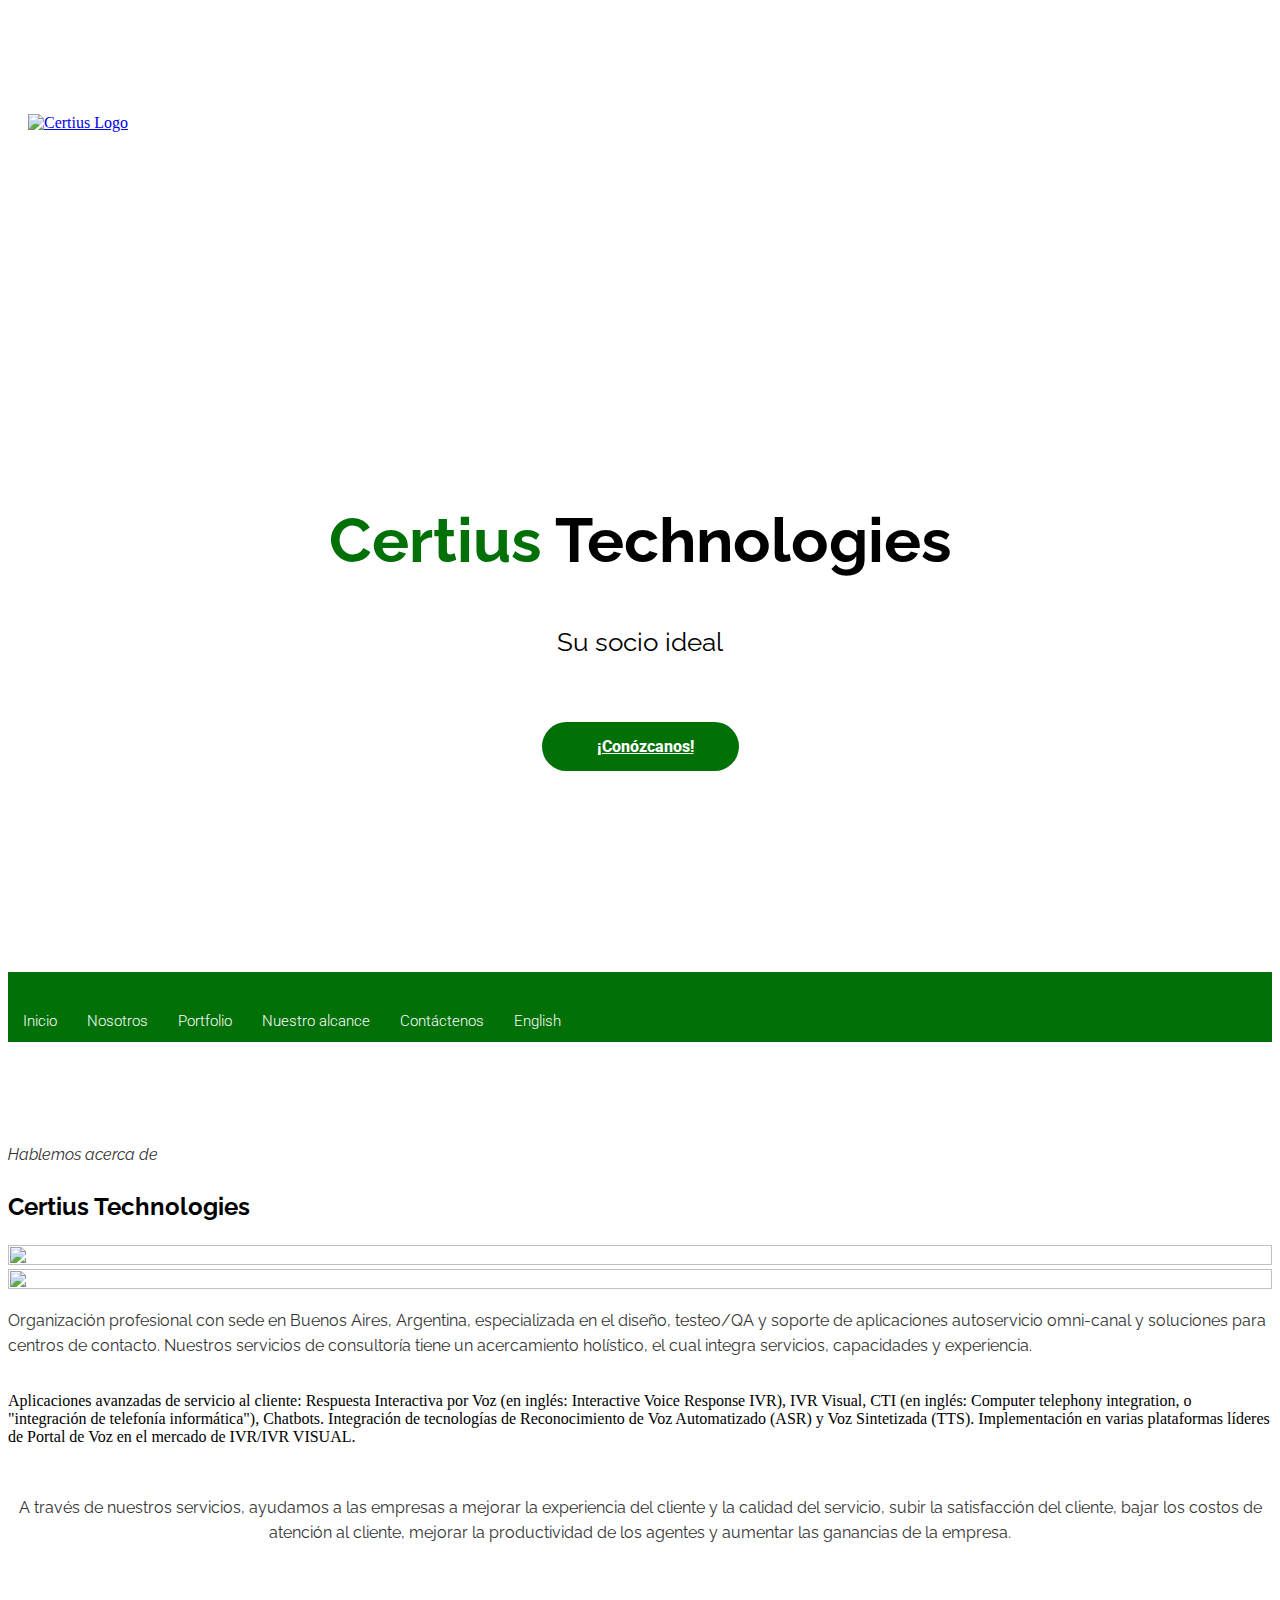
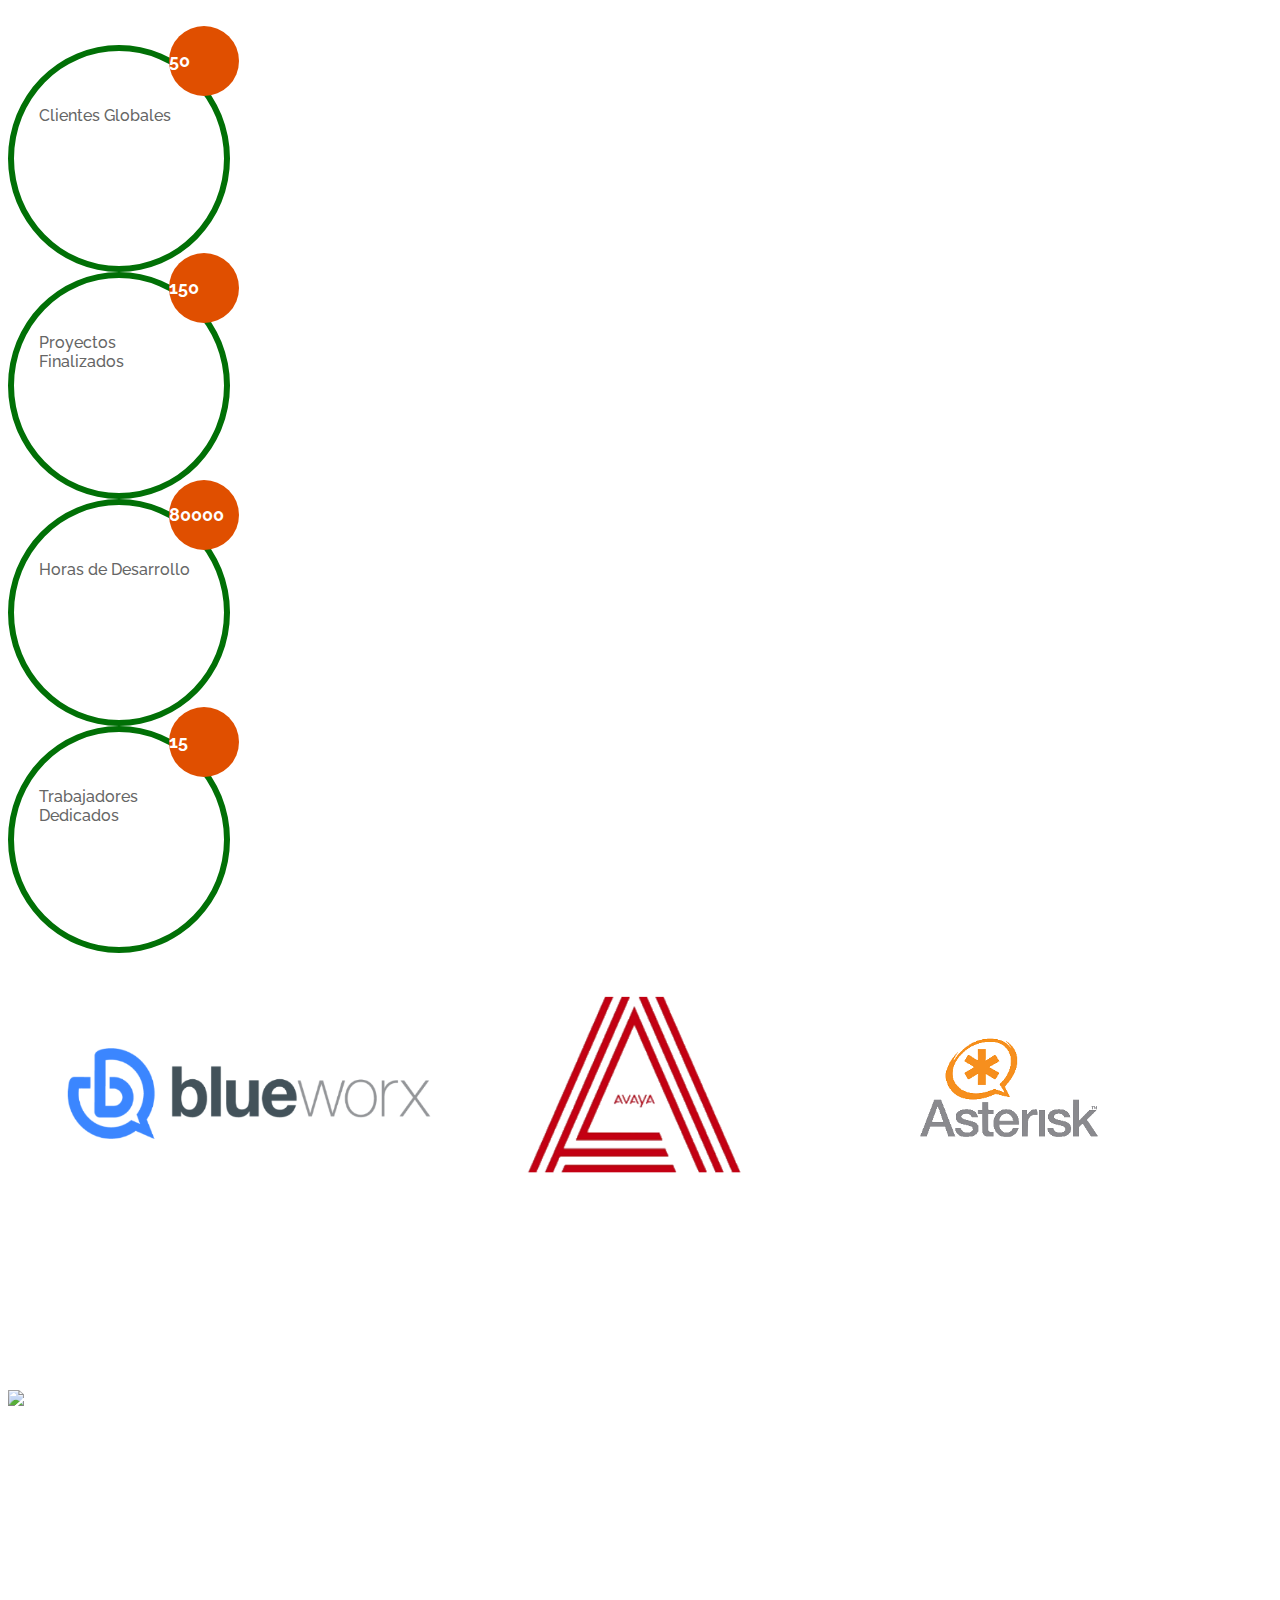
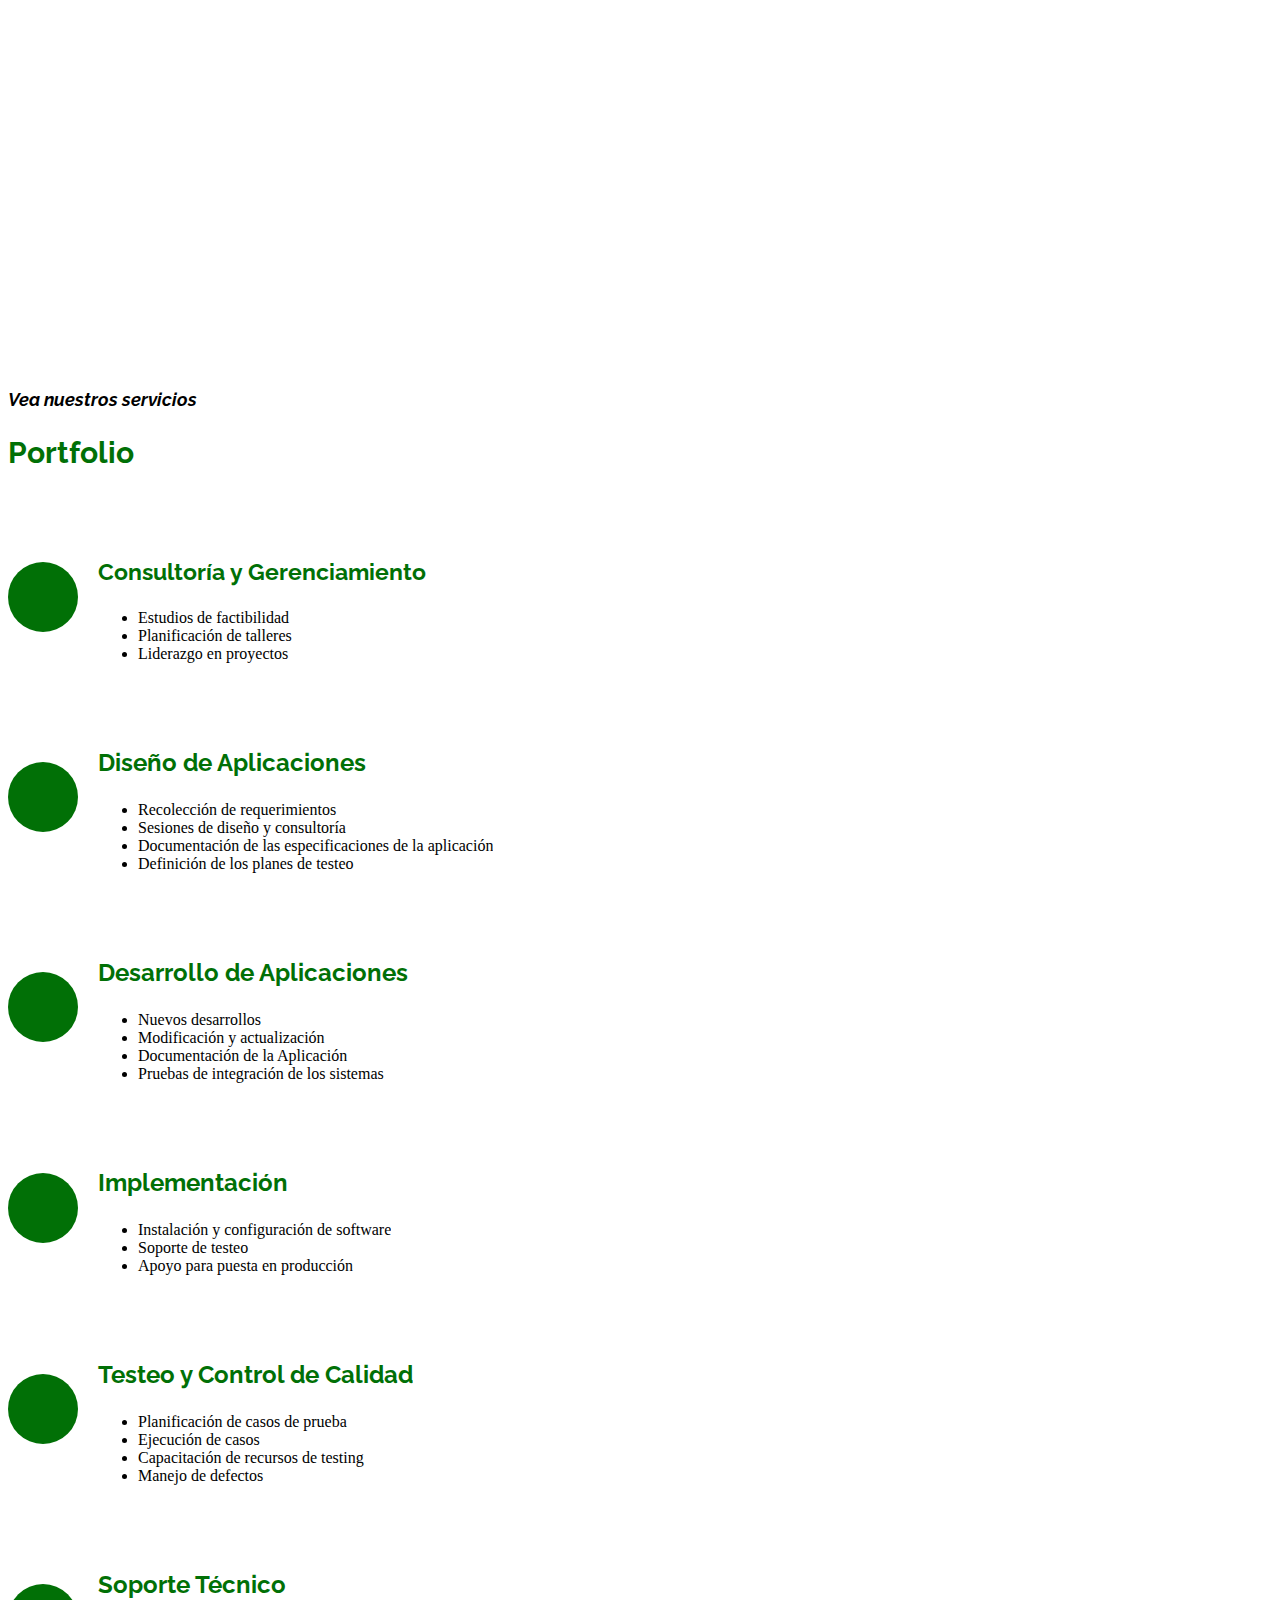
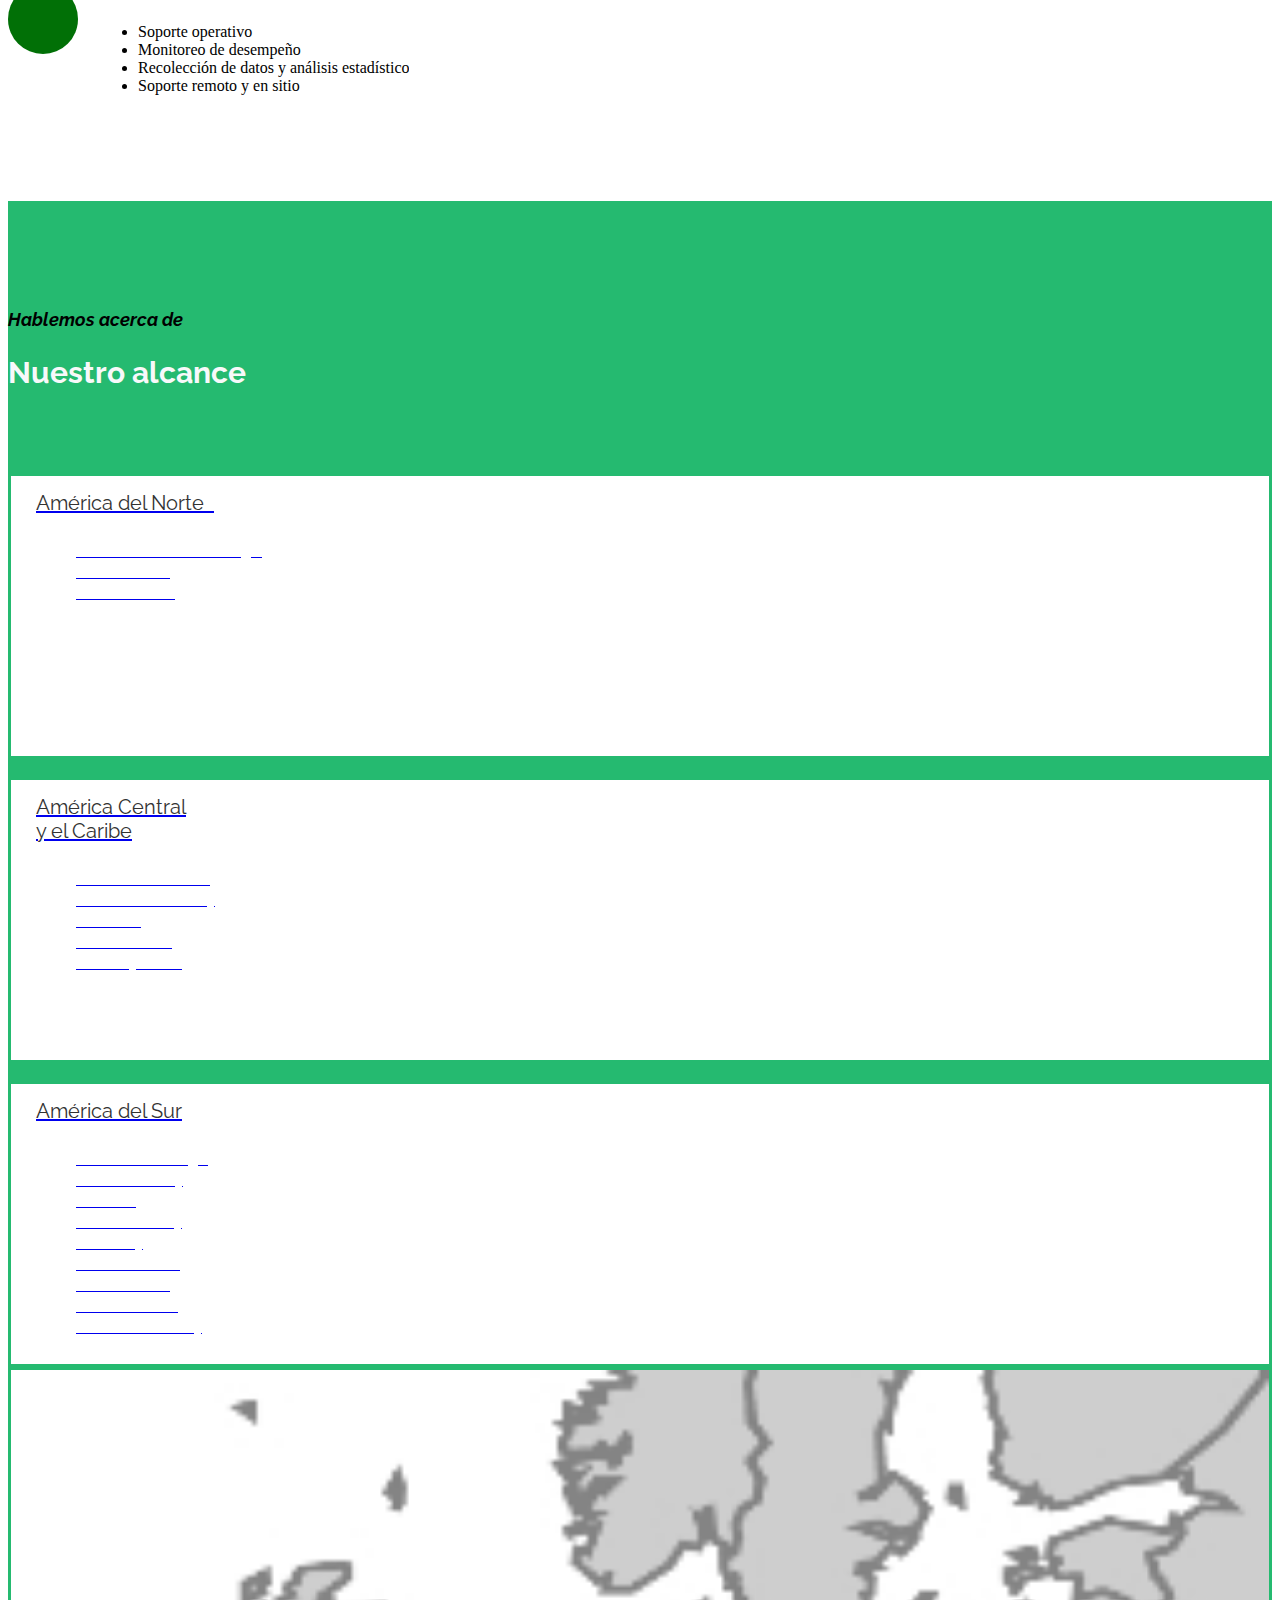
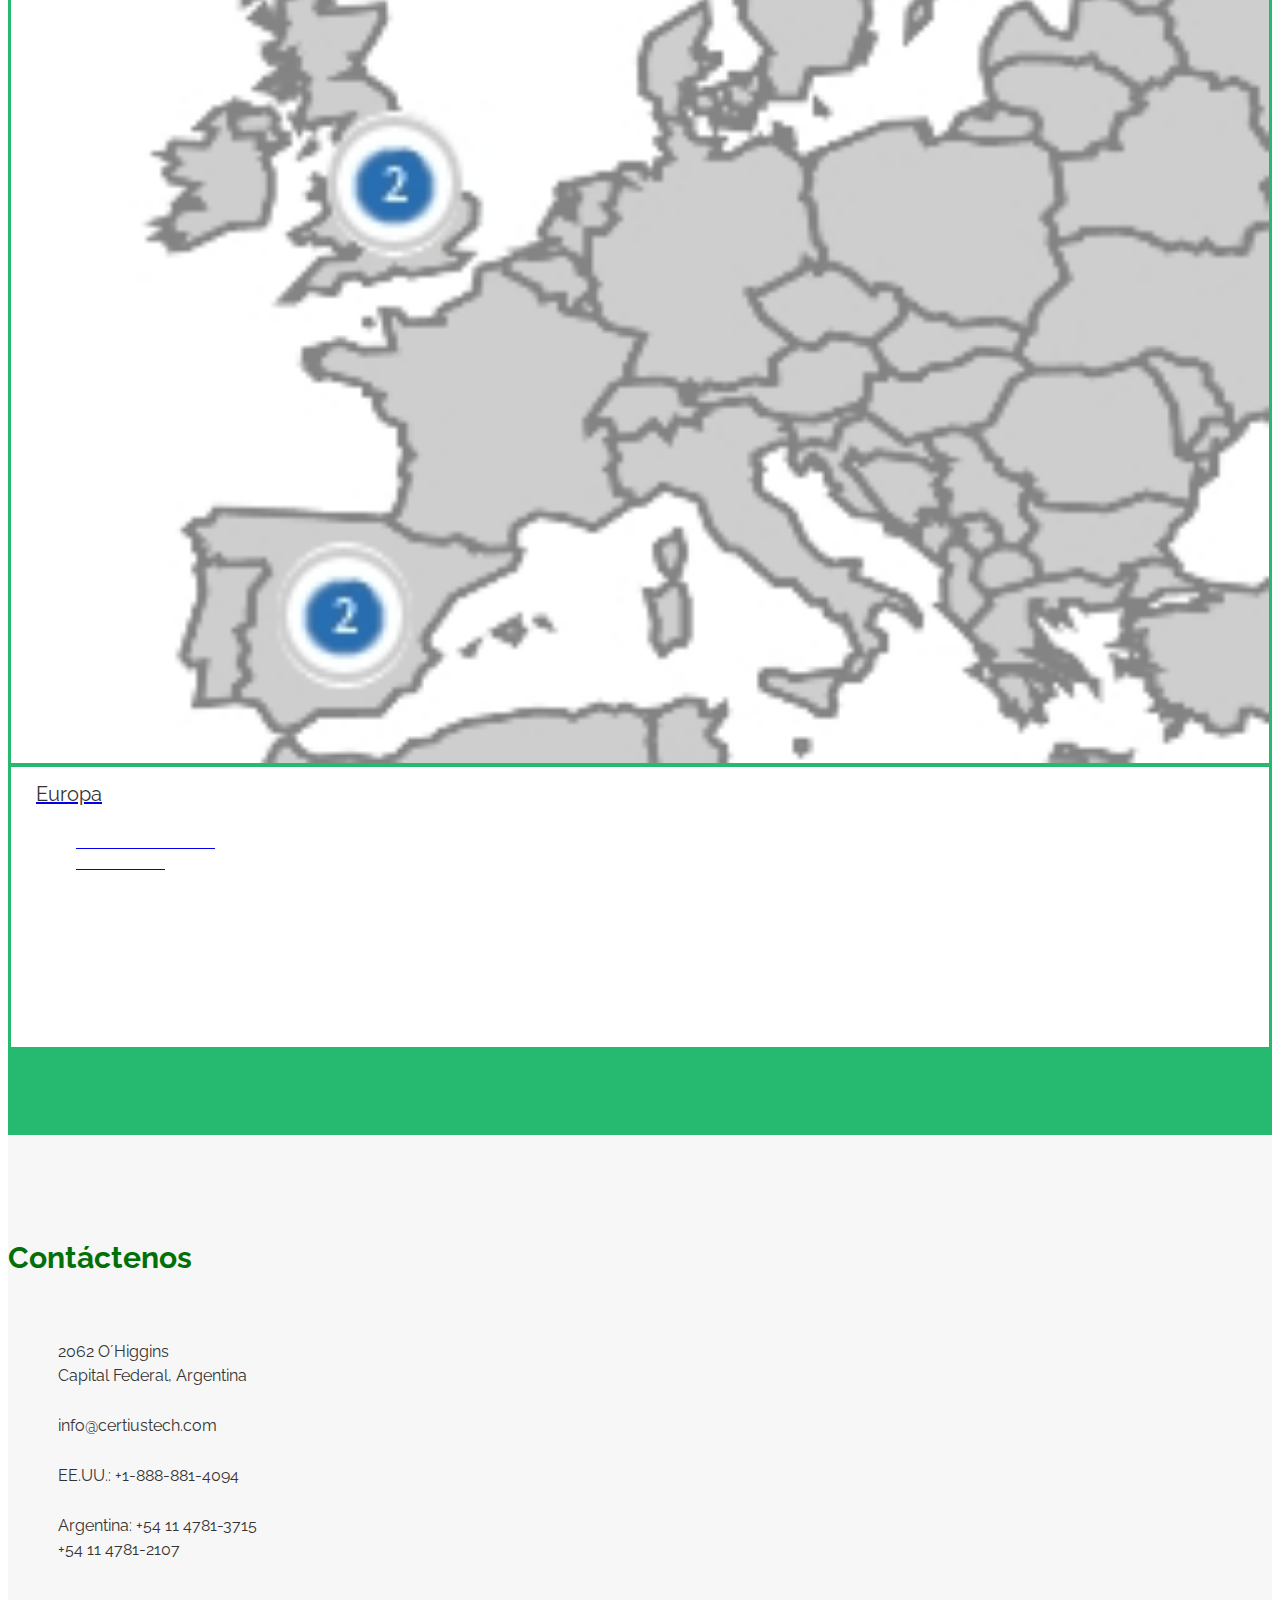
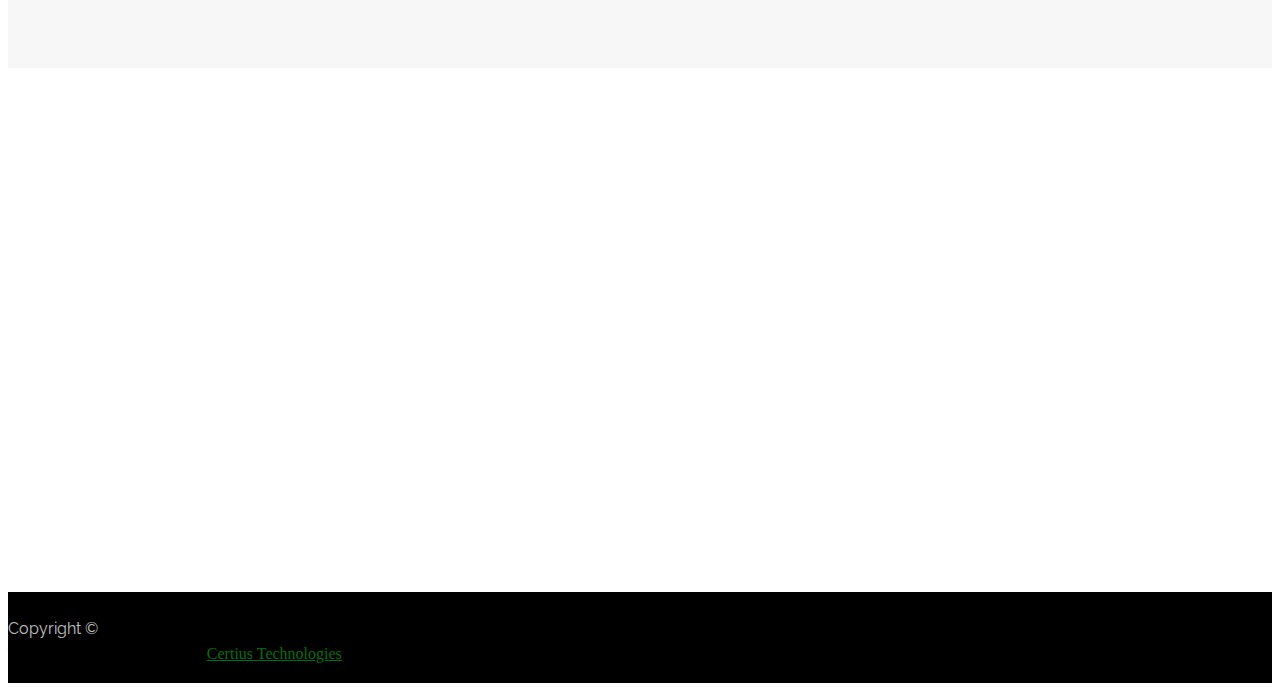
==== commit a1bae537: "added US number" ====
--- a/index-ar.html
+++ b/index-ar.html
@@ -474,7 +474,8 @@
 
             <div>
               <i class="fa fa-phone"></i>
-              <p>Tel: +54 11 4781-3715 <br>o +54 11 4781-2107</p>
+              	<p>EE.UU.: +1-888-881-4094</p>
+				<p>Argentina: +54 11 4781-3715 <br>+54 11 4781-2107</p>
             </div>
 			
 			 
--- a/css/style.css
+++ b/css/style.css
@@ -0,0 +1,181 @@
+h1, h2, h3, h4, h5, h6{font-family:"Raleway", Helvetica, Arial, sans-serif;}
+p{line-height:1.55;color:#333;font-size:400;font-family:"Raleway", Helvetica, Arial, sans-serif;}
+h1{font-size:62px;}
+h2{font-size:30px;margin-bottom:65px;}
+h3{font-size:24px;}
+h4{font-size:18px;}
+a{-webkit-transition:0.5s;-o-transition:0.5s;transition:0.5s;}
+.btn{background-color:#017006;font-family:"Roboto", Helvetica, Arial, sans-serif;font-weight:800;color:#fff;padding:15px 45px;border-radius:50px;}
+.btn:hover{background-color:#E04F00;color:#fff;}
+.btn:focus{color:#fff;}
+.btn-ghost{border:3px solid #fff;background-color:transparent;}
+.btn-ghost:hover{background-color:#fff;color:#017006;}
+section{padding:85px 0;}
+.card{position:relative;padding:0;border:0;border-radius:0;margin:0;overflow:hidden;}
+a:hover{text-decoration:none !important;}
+.scrolltop{display:none;position:fixed;bottom:60px;right:15px;width:42px;height:42px;border-radius:50%;background:#017006;color:#fff;text-align:center;font-size:24px;}
+.scrolltop:hover, .scrolltop:active, .scrolltop:focus{color:#fff !important;opacity:.75;}
+.hero{display:table;position:relative;background-image:url(../img/cover.jpg);background-size:cover;padding:25px 0;color:#fff;width:100%;height:100vh;}
+.hero:after{content:'';z-index:0;position:absolute;width:100%;height:100%;left:0;top:0;}
+.hero .container{position:relative;z-index:1;text-align:center;display:table-cell;vertical-align:middle;width:100%;}
+.hero-brand{margin-bottom:75px;display:inline-block;text-align:left;}
+.hero-brand:hover{opacity:.75;}
+.certius2 { display: none;}
+.tagline{font-family:"Raleway", Helvetica, Arial, sans-serif;font-size:26px;margin:45px 0 75px 0;color:#fff;}
+#header{background:#017006;height:70px;}
+#header #logo{margin:14px 25px 0 0;}
+#header #logo h1{font-size:36px;margin:0;padding:2px 0;line-height:1;font-family:"Raleway", Helvetica, Arial, sans-serif;font-weight:700;letter-spacing:3px;text-transform:uppercase;}
+#header #logo h1 a, #header #logo h1 a:hover{color:#fff;}
+#header #logo img{padding:0;margin:0;max-height:40px;}
+@media (max-width:768px){#header{height:50px;}
+#header #logo{margin:10px 0 0 0;}
+#header #logo h1{padding:2px 0;font-size:26px;}
+#header #logo img{max-height:30px;}
+}
+#header .social-nav{margin-top:15px;}
+#header .social-nav a{font-size:24px;margin-left:15px;color:#fff;}
+#header .social-nav a:hover{color:rgba(255, 255, 255, 0.75);}
+.nav-menu, .nav-menu *{margin:0;padding:0;list-style:none;}
+.nav-menu ul{position:absolute;display:none;top:100%;left:0;z-index:99;}
+.nav-menu li{position:relative;white-space:nowrap;}
+.nav-menu > li{float:left;}
+.nav-menu li:hover > ul,
+.nav-menu li.sfHover > ul{display:block;}
+.nav-menu ul ul{top:0;left:100%;}
+.nav-menu ul li{min-width:180px;}
+.sf-arrows .sf-with-ul{padding-right:30px;}
+.sf-arrows .sf-with-ul:after{content:"\f107";position:absolute;right:15px;font-family:FontAwesome;font-style:normal;font-weight:normal;}
+.sf-arrows ul .sf-with-ul:after{content:"\f105";}
+#nav-menu-container{margin:0;}
+@media (max-width:768px){#nav-menu-container{display:none;}
+}
+.nav-menu a{padding:22px 15px 18px 15px;text-decoration:none;display:inline-block;color:#fff;font-family:"Roboto", Helvetica, Arial, sans-serif;font-weight:300;font-size:15px;outline:none;}
+.nav-menu a:hover, .nav-menu li:hover > a, .nav-menu .menu-active > a{color:rgba(255, 255, 255, 0.75);}
+.nav-menu ul{margin:4px 0 0 15px;-webkit-box-shadow:0px 0px 1px 1px rgba(0, 0, 0, 0.08);box-shadow:0px 0px 1px 1px rgba(0, 0, 0, 0.08);}
+.nav-menu ul li{background:#fff;border-top:1px solid #f4f4f4;}
+.nav-menu ul li:first-child{border-top:0;}
+.nav-menu ul li:hover{background:#017006;-webkit-transition:0.3s;-o-transition:0.3s;transition:0.3s;}
+.nav-menu ul li a{color:#333;-webkit-transition:none;-o-transition:none;transition:none;padding:10px 15px;}
+.nav-menu ul li a:hover{color:#fff;}
+.nav-menu ul ul{margin:0;}
+#mobile-nav-toggle{position:fixed;right:0;top:0;z-index:999;margin:8px 10px 0 0;border:0;background:none;font-size:24px;display:none;-webkit-transition:all 0.4s;-o-transition:all 0.4s;transition:all 0.4s;outline:none;cursor:pointer;}
+#mobile-nav-toggle i{color:#fff;}
+@media (max-width:768px){#mobile-nav-toggle{display:inline;}
+}
+#mobile-nav{position:fixed;top:0;padding-top:18px;bottom:0;z-index:998;background:rgba(0, 0, 0, 0.9);left:-260px;width:260px;overflow-y:auto;-webkit-transition:0.4s;-o-transition:0.4s;transition:0.4s;}
+#mobile-nav ul{padding:0;margin:0;list-style:none;}
+#mobile-nav ul li{position:relative;}
+#mobile-nav ul li a{color:#fff;font-size:16px;overflow:hidden;padding:10px 22px 10px 15px;position:relative;text-decoration:none;width:100%;display:block;outline:none;}
+#mobile-nav ul li a:hover{color:#fff;}
+#mobile-nav ul li li{padding-left:30px;}
+#mobile-nav ul .menu-has-children i{position:absolute;right:0;z-index:99;padding:15px;cursor:pointer;color:#fff;}
+#mobile-nav ul .menu-has-children i.fa-chevron-up{color:#017006;}
+#mobile-nav ul .menu-item-active{color:#017006;}
+#mobile-body-overly{width:100%;height:100%;z-index:997;top:0;left:0;position:fixed;background:rgba(0, 0, 0, 0.6);display:none;}
+body.mobile-nav-active{overflow:hidden;}
+body.mobile-nav-active #mobile-nav{left:0;}
+body.mobile-nav-active #mobile-nav-toggle{color:#fff;}
+.stats-row{margin-top:65px;}
+.stats-col .circle{display:inline-block;width:160px;height:160px;font-family:"Raleway", Helvetica, Arial, sans-serif;font-weight:500;color:#666;border:6px solid #017006;border-radius:50%;padding:55px 25px 0 25px;position:relative;}
+.stats-col .circle .stats-no{color:#fff;width:70px;height:70px;line-height:70px;top:-25px;right:-15px;font-family:"Raleway", Helvetica, Arial, sans-serif;font-size:18px;background-color:#E04F00;position:absolute;border-radius:50%;font-weight:700;}
+.block{color:#fff;height:490px;overflow:hidden;padding-top:85px;}
+.block h2{text-transform:uppercase;margin-bottom:15px;}
+.block p{color:#fff;margin-bottom:45px;}
+.features{padding-bottom:45px;}
+.features h2{color:#017006;}
+.feature-col{display:table;padding-bottom:45px;}
+.feature-col > div > div{display:table-cell;vertical-align:middle;}
+.feature-col > div > div:last-child{padding-left:20px;}
+.feature-col .feature-icon{width:70px;height:70px;margin-bottom:15px;background:#017006;color:#fff;font-size:24px;text-align:center;line-height:70px;border-radius:50%;display:inline-block;}
+.feature-col h3{color:#017006;}
+.feature-col p{font-family:"Roboto", Helvetica, Arial, sans-serif;font-size:14px;color:#999;}
+.cta{background-color:#017006;padding:25px 0;}
+.cta h2{margin-bottom:5px;}
+.cta h2,
+.cta p{color:#fff;}
+.cta p{margin-bottom:0;opacity:.75;}
+.cta .btn-ghost{position:relative;top:13px;}
+.portfolio{background-color:#edf6ff;padding-bottom:0;}
+.portfolio h2{color:#017006;margin-bottom:25px;}
+.portfolio-grid{margin-top:65px;}
+.portfolio-grid .row{margin:0;}
+.portfolio-grid .row > div{padding:0;}
+.portfolio-grid .row > div .card img{width:100%;}
+.portfolio-grid .row > div .card .portfolio-over{position:absolute;display:table-cell;vertical-align:middle;width:100%;height:100%;background:rgba(0, 0, 0, 0.8);top:0;left:0;text-align:center;opacity:0;visibility:hidden;-webkit-transition:all 0.3s ease;-moz-transition:all 0.3s ease;-o-transition:all 0.3s ease;transition:all 0.3s ease;}
+.portfolio-grid .row > div .card .portfolio-over > div{position:relative;top:50%;-webkit-transform:translateY(-50%);-ms-transform:translateY(-50%);transform:translateY(-50%);}
+.portfolio-grid .row > div .card .portfolio-over .card-title{color:#fff;font-size:30px;}
+.portfolio-grid .row > div .card .portfolio-over .card-text{color:#fff;opacity:.75;padding:0 45px;}
+.portfolio-grid .row > div .card:hover .portfolio-over{opacity:1;visibility:visible;}
+.team h2{color:#f8f9fa;}
+.team .col-sm-3{padding:0;}
+.team .card > a{display:block;}
+.team .card img{width:100%;}
+.team .card h4{color:#fff;text-transform:uppercase;}
+.team .card p{font-size:11px;color:#fff;opacity:.75;margin:0;padding:0 35px;}
+.team .card .social-nav{margin-bottom:45px;}
+.team .card .social-nav a{color:#fff;font-size:16px;margin:0 4px;}
+.team .card .social-nav a:hover{opacity:.75;}
+.team .card:hover .team-over{opacity:1;visibility:visible;}
+.team .card:hover .card-title-wrap{background-image:url(../img/parallax-bg.jpg); border: 1px solid #017006; border-top: 0px;  border-radius: 5px;}
+.team .card:hover .card-title-wrap .card-title, .team .card:hover .card-title-wrap .card-text{color:#fff;}
+.team .team-over{padding-top:45px;position:absolute;width:100%;height:100%;background:rgba(0, 0, 0, 0.8);top:0;left:0;text-align:center;opacity:0;visibility:hidden;-webkit-transition:all 0.3s ease;-moz-transition:all 0.3s ease;-o-transition:all 0.3s ease;transition:all 0.3s ease;}
+.team .card-title-wrap{padding:15px 25px;position:relative;z-index:9;background-color:#fff; height: 250px}
+.team .card-title-wrap .card-title, .team .card-title-wrap .card-text{font-family:"Raleway", Helvetica, Arial, sans-serif;display:block;margin:0;}
+.team .card-title-wrap .card-title{font-size:20px;color:#333;}
+.team .card-title-wrap .card-text{font-size:18px;color:#999;}
+#contact{background:#f7f7f7;padding:80px 0;}
+#contact h2{font-family:"Raleway", Helvetica, Arial, sans-serif;color:#017006;}
+#contact .info i{font-size:32px;color:#017006;float:left;}
+#contact .info p{padding:0 0 10px 50px;line-height:24px; color: #333}
+#contact .form #sendmessage{color:#017006;border:1px solid #017006;display:none;text-align:center;padding:15px;font-weight:600;margin-bottom:15px;}
+#contact .form #errormessage{color:red;display:none;border:1px solid red;text-align:center;padding:15px;font-weight:600;margin-bottom:15px;}
+#contact .form #sendmessage.show, #contact .form #errormessage.show, #contact .form .show{display:block;}
+#contact .form .validation{color:red;display:none;margin:0 0 20px;font-weight:400;font-size:13px;}
+#contact .form input, #contact .form textarea{border-radius:0;-webkit-box-shadow:none;box-shadow:none;}
+#contact .form button[type="submit"]{background:#017006;border:0;padding:10px 24px;color:#fff;-webkit-transition:0.4s;-o-transition:0.4s;transition:0.4s;}
+#contact .form button[type="submit"]:hover{background:#23c2e1;}
+.site-footer{background-color:#111;padding:0;}
+.site-footer h2, .site-footer p{color:#fff;}
+.site-footer p{opacity:.75;line-height:2.0925;}
+.site-footer h2,
+.site-footer .btn{margin-bottom:25px;}
+.site-footer .social-nav a{color:#fff;opacity:.25;}
+.site-footer .social-nav a:hover{opacity:1;}
+.site-footer .bottom{background-color:#000;padding:20px 0;}
+.site-footer .bottom .list-inline, .site-footer .bottom p{margin:0;}
+.site-footer .bottom .list-inline{position:relative;top:5px;}
+.site-footer .bottom .list-inline a{color:#fff;font-family:"Roboto", Helvetica, Arial, sans-serif;margin-right:15px;}
+.site-footer .bottom .list-inline a:hover{color:#017006;}
+.site-footer .credits{color:#fffff;}
+.site-footer .credits a{color:#017006;}
+@media (max-width:61.9em){section,
+.block,
+.cta{padding:35px 0;}
+.features{padding-bottom:5px;}
+p,
+.block p{margin:0;}
+.hero-brand{margin-bottom:35px;}
+.tagline{margin:35px 0;}
+h1{font-size:32px;margin:0;}
+h2,
+.tagline{font-size:24px;}
+h2{margin-bottom:25px;}
+h3{font-size:14px;}
+.hero{padding:75px 0;}
+.stats-col{margin-bottom:25px;}
+.block{height:auto;}
+.feature-col{padding-bottom:30px;}
+.portfolio-grid .card h3.card-title{font-size:18px !important;}
+.portfolio-grid .card .card-text{font-size:13px;}
+.team .team-over{padding-top:20px;}
+.team .card .social-nav{margin-bottom:15px;padding:0;}
+.site-footer .social-nav{margin-bottom:35px;}
+.site-footer .list-inline{text-align:center;padding-bottom:15px;}
+.site-footer .list-inline li{display:inline-block;}
+}
+@media (max-width:767px){.block{padding-left:30px;padding-right:30px;}
+.certius2 { display: block;
+top:10px;
+left:10px;}
+.certius { display: none;}
+}
